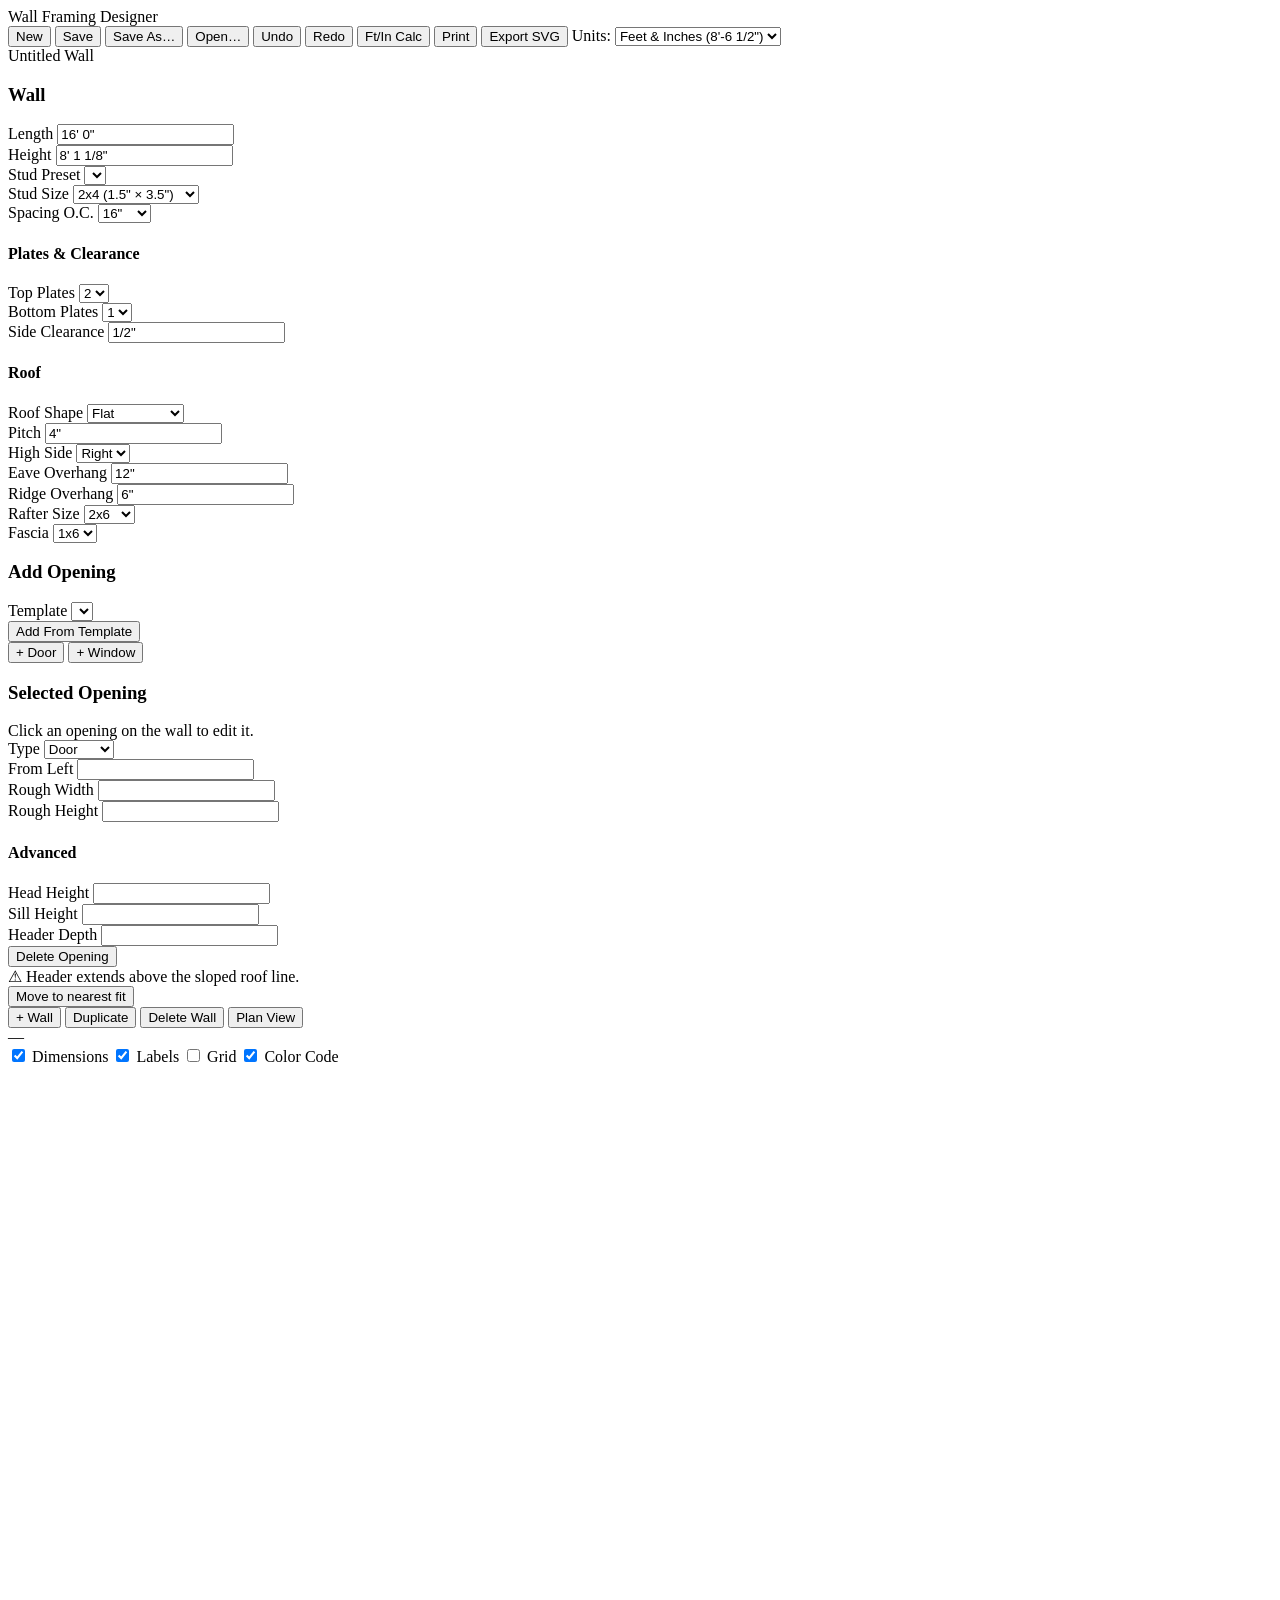
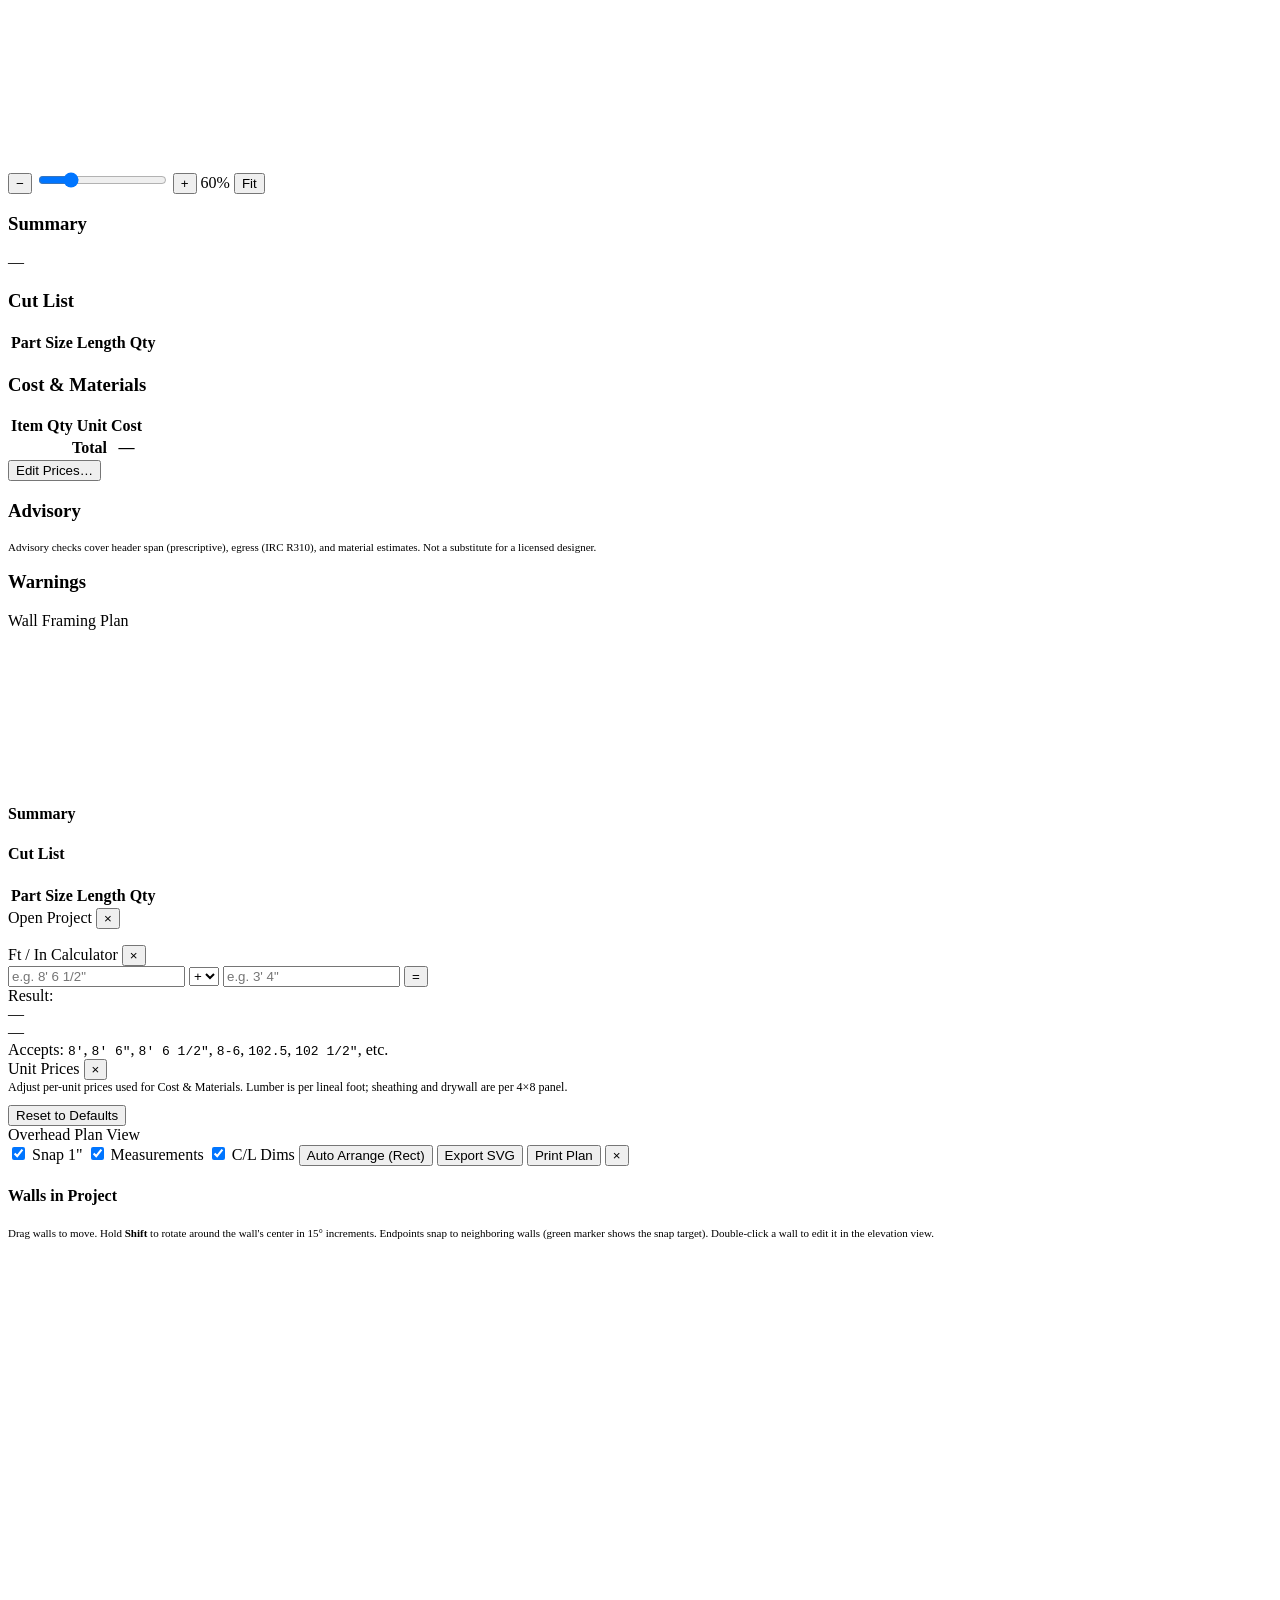
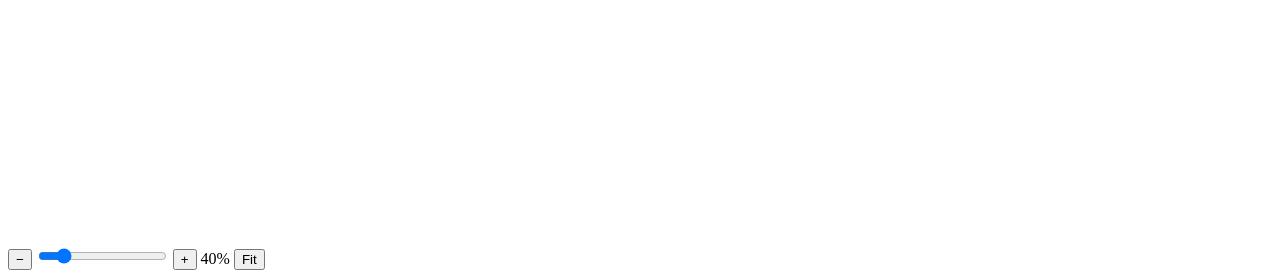
==== frontend/index.html @ 025daf5b "initial codebase Co-authored-by: Copilot <copilot@github.com>" ====
<!DOCTYPE html>
<html lang="en">
<head>
<meta charset="UTF-8">
<meta name="viewport" content="width=device-width, initial-scale=1">
<title>Wall Framing Designer</title>
<link rel="stylesheet" href="/static/css/styles.css">
</head>
<body>

<header class="topbar no-print">
  <div class="brand">Wall Framing Designer</div>

  <div class="toolbar">
    <button id="btnNew" class="btn" title="New project">New</button>
    <button id="btnSave" class="btn" title="Save to database">Save</button>
    <button id="btnSaveAs" class="btn" title="Save copy">Save As…</button>
    <button id="btnOpen" class="btn" title="Open a saved project">Open…</button>
    <span class="sep"></span>
    <button id="btnUndo" class="btn" title="Undo (Ctrl+Z)">Undo</button>
    <button id="btnRedo" class="btn" title="Redo (Ctrl+Y)">Redo</button>
    <span class="sep"></span>
    <button id="btnCalc" class="btn" title="Ft/In calculator">Ft/In Calc</button>
    <button id="btnPrint" class="btn" title="Print the drawing">Print</button>
    <button id="btnExportSvg" class="btn" title="Export this elevation as SVG">Export SVG</button>
    <span class="sep"></span>
    <label class="units-toggle">
      Units:
      <select id="selUnits">
        <option value="ftin">Feet &amp; Inches (8'-6 1/2&quot;)</option>
        <option value="inches">Decimal Inches (102.5&quot;)</option>
      </select>
    </label>
  </div>

  <div id="projectName" class="project-name" contenteditable="true" spellcheck="false">Untitled Wall</div>
</header>

<main class="layout no-print">
  <!-- LEFT: wall + opening properties -->
  <aside class="panel left">
    <section class="group">
      <h3 data-collapse="grpWall">Wall</h3>
      <div class="group-body" id="grpWall">
        <div class="row">
          <label>Length</label>
          <input id="wLength" class="measure" value="16' 0&quot;">
        </div>
        <div class="row">
          <label>Height</label>
          <input id="wHeight" class="measure" value="8' 1 1/8&quot;">
        </div>
        <div class="row">
          <label>Stud Preset</label>
          <select id="selFramingPreset"></select>
        </div>
        <div class="row">
          <label>Stud Size</label>
          <select id="selStud">
            <option value="2x4">2x4 (1.5&quot; × 3.5&quot;)</option>
            <option value="2x6">2x6 (1.5&quot; × 5.5&quot;)</option>
            <option value="2x8">2x8 (1.5&quot; × 7.25&quot;)</option>
          </select>
        </div>
        <div class="row">
          <label>Spacing O.C.</label>
          <select id="selSpacing">
            <option value="12">12&quot;</option>
            <option value="16" selected>16&quot;</option>
            <option value="19.2">19.2&quot;</option>
            <option value="24">24&quot;</option>
          </select>
        </div>

        <h4 class="subhead" data-collapse="grpPlates" data-default="collapsed">Plates &amp; Clearance</h4>
        <div class="group-body" id="grpPlates">
          <div class="row">
            <label>Top Plates</label>
            <select id="selTopPlates"><option>1</option><option selected>2</option></select>
          </div>
          <div class="row">
            <label>Bottom Plates</label>
            <select id="selBottomPlates"><option selected>1</option><option>2</option></select>
          </div>
          <div class="row">
            <label>Side Clearance</label>
            <input id="sideClearance" class="measure" value="1/2&quot;" title="Extra space added to each side of rough opening">
          </div>
        </div>

        <h4 class="subhead" data-collapse="grpRoof" data-auto-collapse="flat">Roof</h4>
        <div class="group-body" id="grpRoof">
          <div class="row">
            <label>Roof Shape</label>
            <select id="selRoofStyle">
              <option value="flat" selected>Flat</option>
              <option value="slope">Single Slope</option>
            </select>
          </div>
          <div class="row roof-row hidden" id="rowRoofPitch">
            <label>Pitch</label>
            <input id="roofPitch" class="measure" value="4&quot;" title="Rise per 12 inches of run">
          </div>
          <div class="row roof-row hidden" id="rowRoofHighSide">
            <label>High Side</label>
            <select id="selRoofHighSide">
              <option value="left">Left</option>
              <option value="right" selected>Right</option>
            </select>
          </div>
          <div class="row roof-row hidden" id="rowRoofOvLow">
            <label>Eave Overhang</label>
            <input id="roofOvLow" class="measure" value="12&quot;" title="Overhang at the low (eave) end">
          </div>
          <div class="row roof-row hidden" id="rowRoofOvHigh">
            <label>Ridge Overhang</label>
            <input id="roofOvHigh" class="measure" value="6&quot;" title="Overhang at the high (ridge) end">
          </div>
          <div class="row roof-row hidden" id="rowRoofRafter">
            <label>Rafter Size</label>
            <select id="selRoofRafter">
              <option value="2x6">2x6</option>
              <option value="2x8">2x8</option>
              <option value="2x10">2x10</option>
              <option value="2x12">2x12</option>
            </select>
          </div>
          <div class="row roof-row hidden" id="rowRoofFascia">
            <label>Fascia</label>
            <select id="selRoofFascia">
              <option value="1x6">1x6</option>
              <option value="1x8">1x8</option>
              <option value="2x6">2x6</option>
              <option value="2x8">2x8</option>
            </select>
          </div>
        </div>
      </div>
    </section>

    <section class="group">
      <h3 data-collapse="grpAddOpening">Add Opening</h3>
      <div class="group-body" id="grpAddOpening">
        <div class="row">
          <label>Template</label>
          <select id="selOpeningPreset"></select>
        </div>
        <div class="btn-row">
          <button id="btnAddFromPreset" class="btn primary">Add From Template</button>
        </div>
        <div class="btn-row">
          <button id="btnAddDoor" class="btn">+ Door</button>
          <button id="btnAddWindow" class="btn">+ Window</button>
        </div>
      </div>
    </section>

    <section class="group" id="selGroup">
      <h3 data-collapse="grpSelected">Selected Opening</h3>
      <div class="group-body" id="grpSelected">
        <div id="noSel" class="muted">Click an opening on the wall to edit it.</div>
        <div id="selEditor" class="hidden">
          <div class="row">
            <label>Type</label>
            <select id="selType"><option value="door">Door</option><option value="window">Window</option></select>
          </div>
          <div class="row">
            <label>From Left</label>
            <input id="selLeft" class="measure">
          </div>
          <div class="row">
            <label>Rough Width</label>
            <input id="selWidth" class="measure">
          </div>
          <div class="row">
            <label>Rough Height</label>
            <input id="selHeight" class="measure">
          </div>

          <h4 class="subhead" data-collapse="grpOpAdv" data-default="collapsed">Advanced</h4>
          <div class="group-body" id="grpOpAdv">
            <div class="row">
              <label>Head Height</label>
              <input id="selHead" class="measure" title="Top of rough opening AFO (above finished floor)">
            </div>
            <div class="row" id="rowSill">
              <label>Sill Height</label>
              <input id="selSill" class="measure" title="Bottom of rough opening AFO">
            </div>
            <div class="row">
              <label>Header Depth</label>
              <input id="selHeader" class="measure">
            </div>
          </div>

          <div class="btn-row">
            <button id="btnDelOpening" class="btn danger">Delete Opening</button>
          </div>
          <div id="rowFitRoof" class="fit-roof-banner hidden">
            <div class="fit-roof-msg">⚠ Header extends above the sloped roof line.</div>
            <button id="btnFitToRoof" class="btn primary">Move to nearest fit</button>
          </div>
        </div>
      </div>
    </section>
  </aside>

  <!-- CENTER: canvas -->
  <section class="canvas-wrap">
    <div class="wall-tabs-bar">
      <div id="wallTabs" class="wall-tabs"></div>
      <button id="btnAddWall" class="btn" title="Add a new wall to this project">+ Wall</button>
      <button id="btnDupWall" class="btn" title="Duplicate the active wall">Duplicate</button>
      <button id="btnDelWall" class="btn danger" title="Delete the active wall">Delete Wall</button>
      <span class="sep"></span>
      <button id="btnShowPlan" class="btn" title="Open overhead plan view">Plan View</button>
    </div>
    <div class="canvas-header">
      <div id="statusLine" class="status">—</div>
      <div class="view-controls">
        <label><input type="checkbox" id="cbShowDims" checked> Dimensions</label>
        <label><input type="checkbox" id="cbShowLabels" checked> Labels</label>
        <label><input type="checkbox" id="cbShowGrid"> Grid</label>
        <label><input type="checkbox" id="cbColorCode" checked> Color Code</label>
      </div>
    </div>
    <div id="canvasScroll" class="canvas-scroll">
      <canvas id="wallCanvas" width="1400" height="700"></canvas>
    </div>
    <div class="zoom-bar">
      <button class="btn" id="btnZoomOut">−</button>
      <input id="rngZoom" type="range" min="20" max="200" value="60">
      <button class="btn" id="btnZoomIn">+</button>
      <span id="zoomLabel">60%</span>
      <span class="sep"></span>
      <button class="btn" id="btnFit">Fit</button>
    </div>
  </section>

  <!-- RIGHT: schedule/summary -->
  <aside class="panel right">
    <section class="group">
      <h3 data-collapse="grpSummary">Summary</h3>
      <div class="group-body" id="grpSummary">
        <div id="summary" class="summary">—</div>
      </div>
    </section>
    <section class="group">
      <h3 data-collapse="grpCutList">Cut List</h3>
      <div class="group-body" id="grpCutList">
        <table id="cutList" class="cutlist"><thead>
          <tr><th>Part</th><th>Size</th><th>Length</th><th>Qty</th></tr>
        </thead><tbody></tbody></table>
      </div>
    </section>
    <section class="group">
      <h3 data-collapse="grpCost" data-default="collapsed">Cost &amp; Materials</h3>
      <div class="group-body" id="grpCost">
        <table id="costTable" class="cutlist">
          <thead><tr><th>Item</th><th>Qty</th><th>Unit</th><th>Cost</th></tr></thead>
          <tbody></tbody>
          <tfoot><tr><th colspan="3" style="text-align:right">Total</th><th id="costTotal">—</th></tr></tfoot>
        </table>
        <div class="btn-row">
          <button id="btnEditPrices" class="btn" type="button">Edit Prices…</button>
        </div>
      </div>
    </section>
    <section class="group">
      <h3 data-collapse="grpAdvisory">Advisory</h3>
      <div class="group-body" id="grpAdvisory">
        <ul id="advisoryList" class="warnings"></ul>
        <div class="muted" style="font-size:11px;">
          Advisory checks cover header span (prescriptive), egress (IRC R310),
          and material estimates. Not a substitute for a licensed designer.
        </div>
      </div>
    </section>
    <section class="group">
      <h3 data-collapse="grpWarnings">Warnings</h3>
      <div class="group-body" id="grpWarnings">
        <ul id="warnList" class="warnings"></ul>
      </div>
    </section>
  </aside>
</main>

<!-- PRINT VIEW (populated when printing) -->
<section id="printSheet" class="print-only">
  <header class="print-header">
    <div class="print-title" id="printTitle">Wall Framing Plan</div>
    <div class="print-meta" id="printMeta"></div>
  </header>
  <div class="print-canvas-wrap">
    <canvas id="printCanvas"></canvas>
  </div>
  <section class="print-tables">
    <div>
      <h4>Summary</h4>
      <div id="printSummary"></div>
    </div>
    <div>
      <h4>Cut List</h4>
      <table id="printCutList"><thead>
        <tr><th>Part</th><th>Size</th><th>Length</th><th>Qty</th></tr>
      </thead><tbody></tbody></table>
    </div>
  </section>
</section>

<!-- MODALS -->
<div id="modalOpen" class="modal hidden no-print">
  <div class="modal-card">
    <div class="modal-head">Open Project <button class="x" data-close>×</button></div>
    <div class="modal-body"><ul id="projectList" class="proj-list"></ul></div>
  </div>
</div>

<div id="modalCalc" class="modal hidden no-print">
  <div class="modal-card calc-card">
    <div class="modal-head">Ft / In Calculator <button class="x" data-close>×</button></div>
    <div class="modal-body">
      <div class="calc-display">
        <input id="calcA" class="measure" placeholder="e.g. 8' 6 1/2&quot;">
        <select id="calcOp">
          <option value="+">+</option>
          <option value="-">−</option>
          <option value="*">×</option>
          <option value="/">÷</option>
        </select>
        <input id="calcB" class="measure" placeholder="e.g. 3' 4&quot;">
        <button id="calcEq" class="btn primary">=</button>
      </div>
      <div class="calc-result">
        <div>Result:</div>
        <div id="calcResultFtIn" class="big">—</div>
        <div id="calcResultIn" class="muted">—</div>
      </div>
      <div class="calc-help muted">
        Accepts: <code>8'</code>, <code>8' 6&quot;</code>, <code>8' 6 1/2&quot;</code>,
        <code>8-6</code>, <code>102.5</code>, <code>102 1/2&quot;</code>, etc.
      </div>
    </div>
  </div>
</div>

<div id="modalPrices" class="modal hidden no-print">
  <div class="modal-card">
    <div class="modal-head">Unit Prices <button class="x" data-close>×</button></div>
    <div class="modal-body">
      <div class="muted" style="font-size:12px;margin-bottom:6px">
        Adjust per-unit prices used for Cost &amp; Materials. Lumber is per
        lineal foot; sheathing and drywall are per 4×8 panel.
      </div>
      <div id="pricesGrid" class="prices-grid"></div>
      <div class="btn-row" style="margin-top:10px">
        <button id="btnResetPrices" class="btn">Reset to Defaults</button>
      </div>
    </div>
  </div>
</div>

<div id="modalPlan" class="modal modal-wide hidden no-print">
  <div class="modal-card plan-card">
    <div class="modal-head">
      Overhead Plan View
      <div class="plan-toolbar">
        <label><input type="checkbox" id="cbPlanSnap" checked> Snap 1"</label>
        <label><input type="checkbox" id="cbPlanDims" checked> Measurements</label>
        <label><input type="checkbox" id="cbPlanCL" checked> C/L Dims</label>
        <button id="btnPlanAutoArrange" class="btn">Auto Arrange (Rect)</button>
        <button id="btnPlanExportSvg" class="btn">Export SVG</button>
        <button id="btnPlanPrint" class="btn">Print Plan</button>
        <button class="x" data-close>×</button>
      </div>
    </div>
    <div class="modal-body plan-body">
      <div class="plan-side">
        <h4>Walls in Project</h4>
        <ul id="planWallList" class="plan-wall-list"></ul>
        <div class="muted" style="font-size:11px;line-height:1.4;">
          Drag walls to move.  Hold <b>Shift</b> to rotate around the wall's
          center in 15° increments.  Endpoints snap to neighboring walls
          (green marker shows the snap target).  Double-click a wall to
          edit it in the elevation view.
        </div>
      </div>
      <div class="plan-canvas-wrap">
        <canvas id="planCanvas" width="900" height="600"></canvas>
        <div class="plan-zoom-bar">
          <button class="btn" id="btnPlanZoomOut">−</button>
          <input id="rngPlanZoom" type="range" min="10" max="200" value="40">
          <button class="btn" id="btnPlanZoomIn">+</button>
          <span id="planZoomLabel">40%</span>
          <button class="btn" id="btnPlanFit">Fit</button>
          <span class="sep"></span>
          <span id="planStatus" class="muted"></span>
        </div>
      </div>
    </div>
  </div>
</div>

<!-- Scripts (load order matters) -->
<script src="/static/js/units.js"></script>
<script src="/static/js/calculator.js"></script>
<script src="/static/js/framing.js"></script>
<script src="/static/js/dimensions.js"></script>
<script src="/static/js/canvas.js"></script>
<script src="/static/js/corners.js"></script>
<script src="/static/js/plan.js"></script>
<script src="/static/js/svg_export.js"></script>
<script src="/static/js/api.js"></script>
<script src="/static/js/state.js"></script>
<script src="/static/js/advisor.js"></script>
<script src="/static/js/app.js"></script>
</body>
</html>
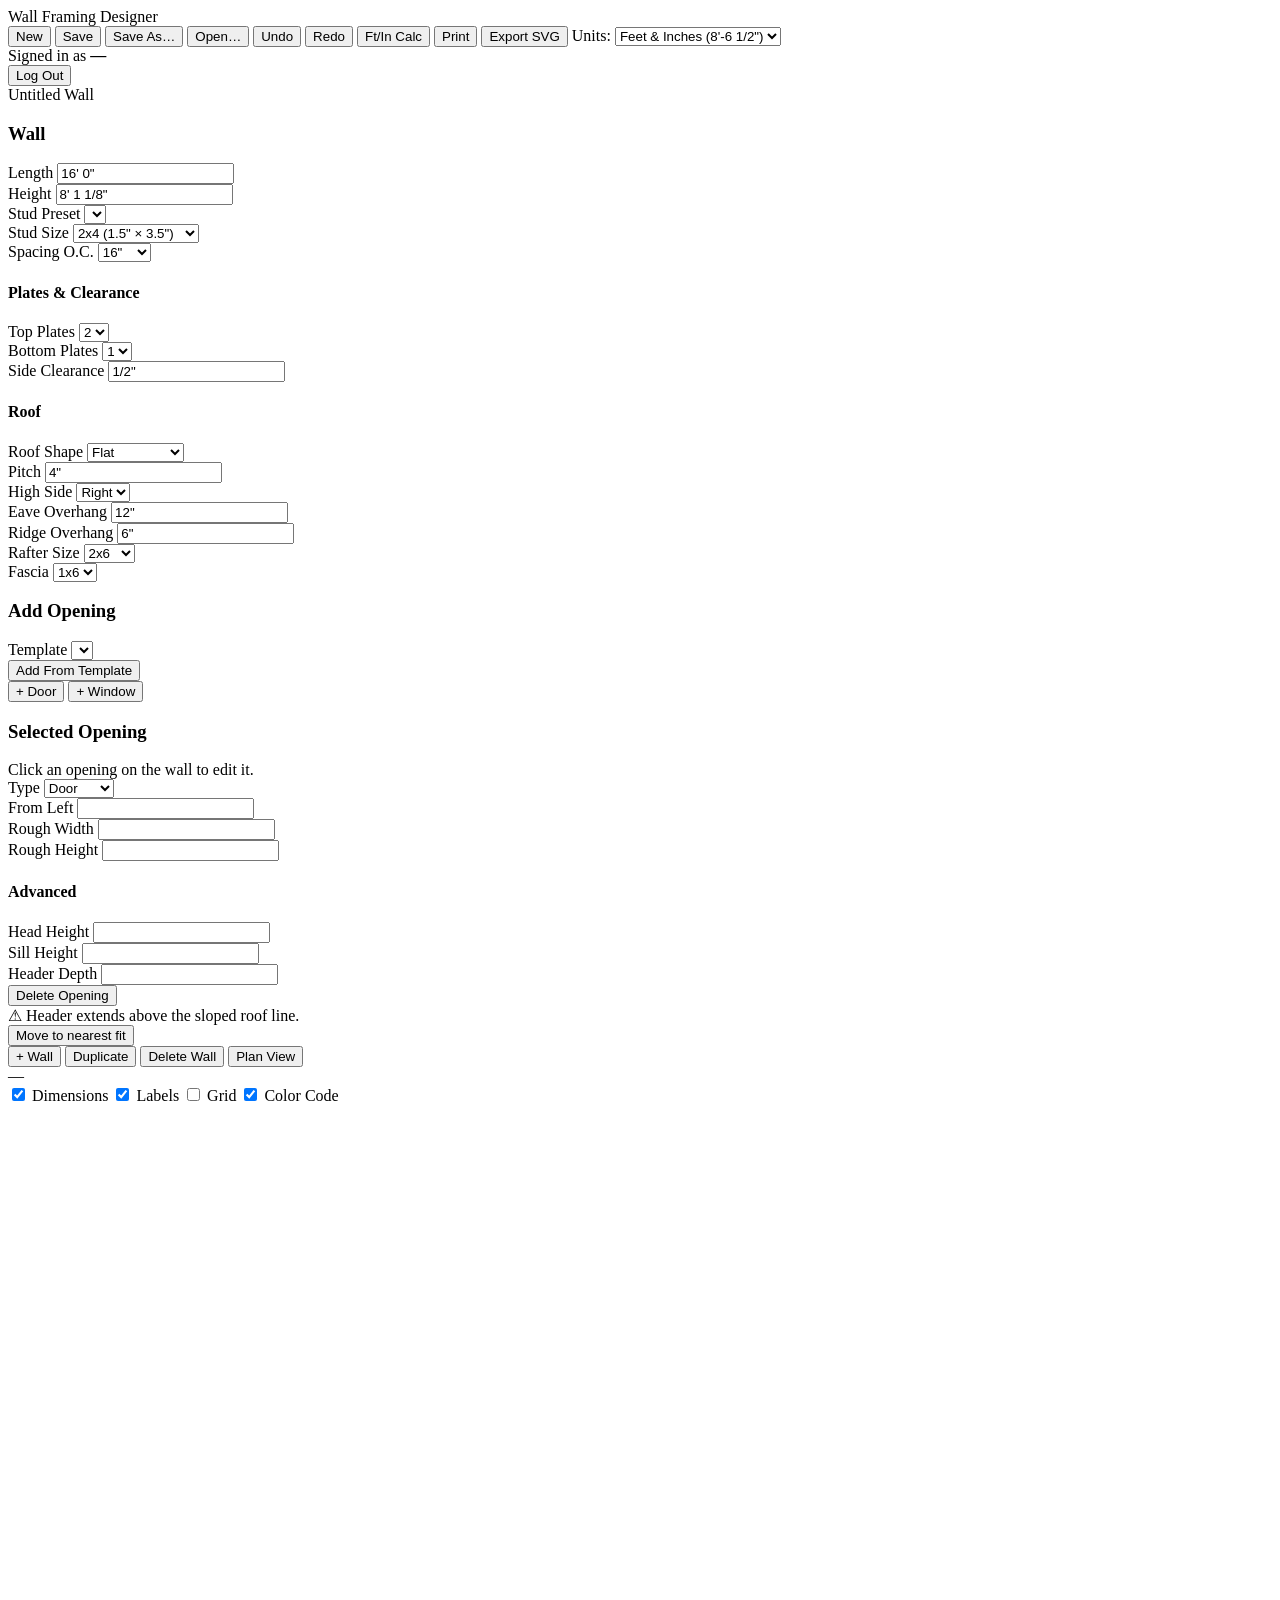
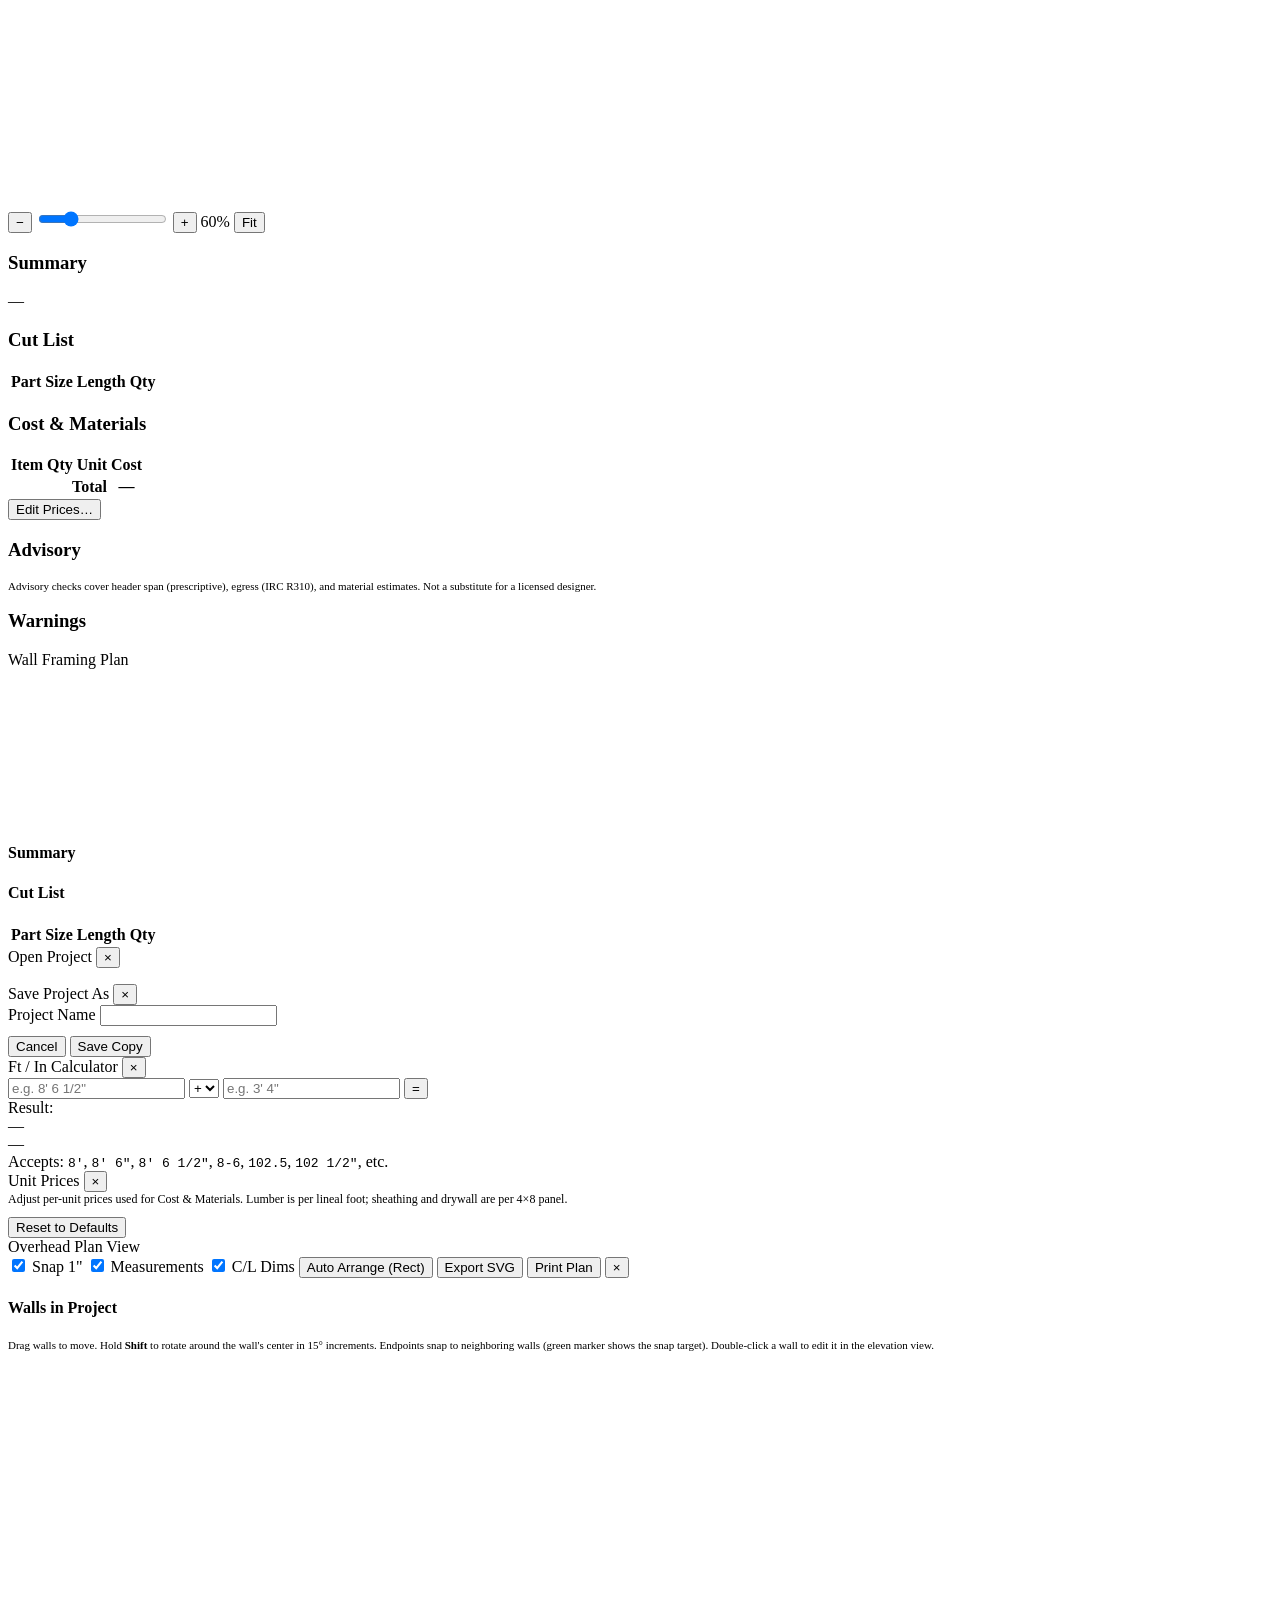
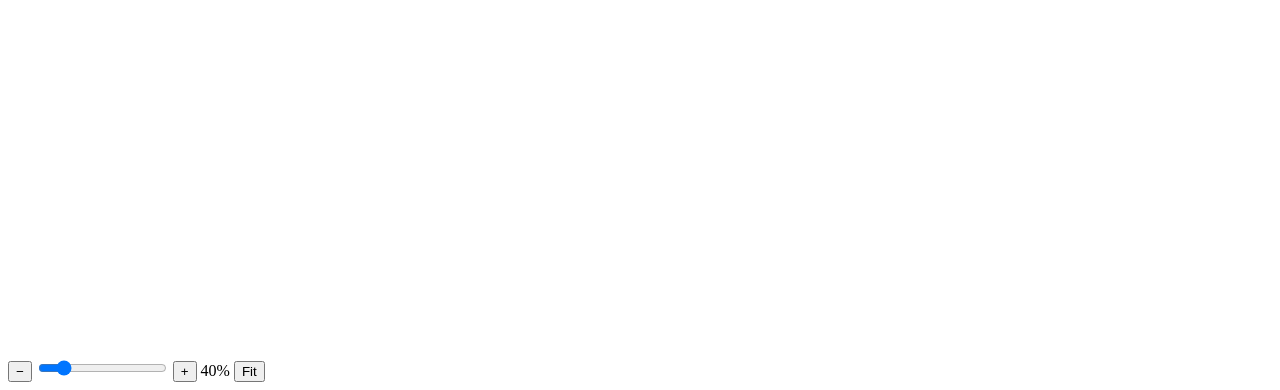
==== commit 49954b7b: "Add email auth and Save As modal" ====
--- a/frontend/index.html
+++ b/frontend/index.html
@@ -33,6 +33,11 @@
     </label>
   </div>
 
+  <div class="auth-actions">
+    <div class="auth-user">Signed in as <strong id="sessionEmail">—</strong></div>
+    <button id="btnLogout" class="btn" title="Sign out">Log Out</button>
+  </div>
+
   <div id="projectName" class="project-name" contenteditable="true" spellcheck="false">Untitled Wall</div>
 </header>
 
@@ -313,6 +318,22 @@
   <div class="modal-card">
     <div class="modal-head">Open Project <button class="x" data-close>×</button></div>
     <div class="modal-body"><ul id="projectList" class="proj-list"></ul></div>
+  </div>
+</div>
+
+<div id="modalSaveAs" class="modal hidden no-print">
+  <div class="modal-card">
+    <div class="modal-head">Save Project As <button class="x" data-close>×</button></div>
+    <div class="modal-body">
+      <div class="row" style="grid-template-columns: 1fr; gap: 8px; margin-bottom: 10px;">
+        <label for="saveAsName">Project Name</label>
+        <input id="saveAsName" type="text" maxlength="120">
+      </div>
+      <div class="btn-row" style="justify-content: flex-end;">
+        <button id="btnSaveAsCancel" class="btn" type="button" data-close>Cancel</button>
+        <button id="btnSaveAsConfirm" class="btn primary" type="button">Save Copy</button>
+      </div>
+    </div>
   </div>
 </div>
 
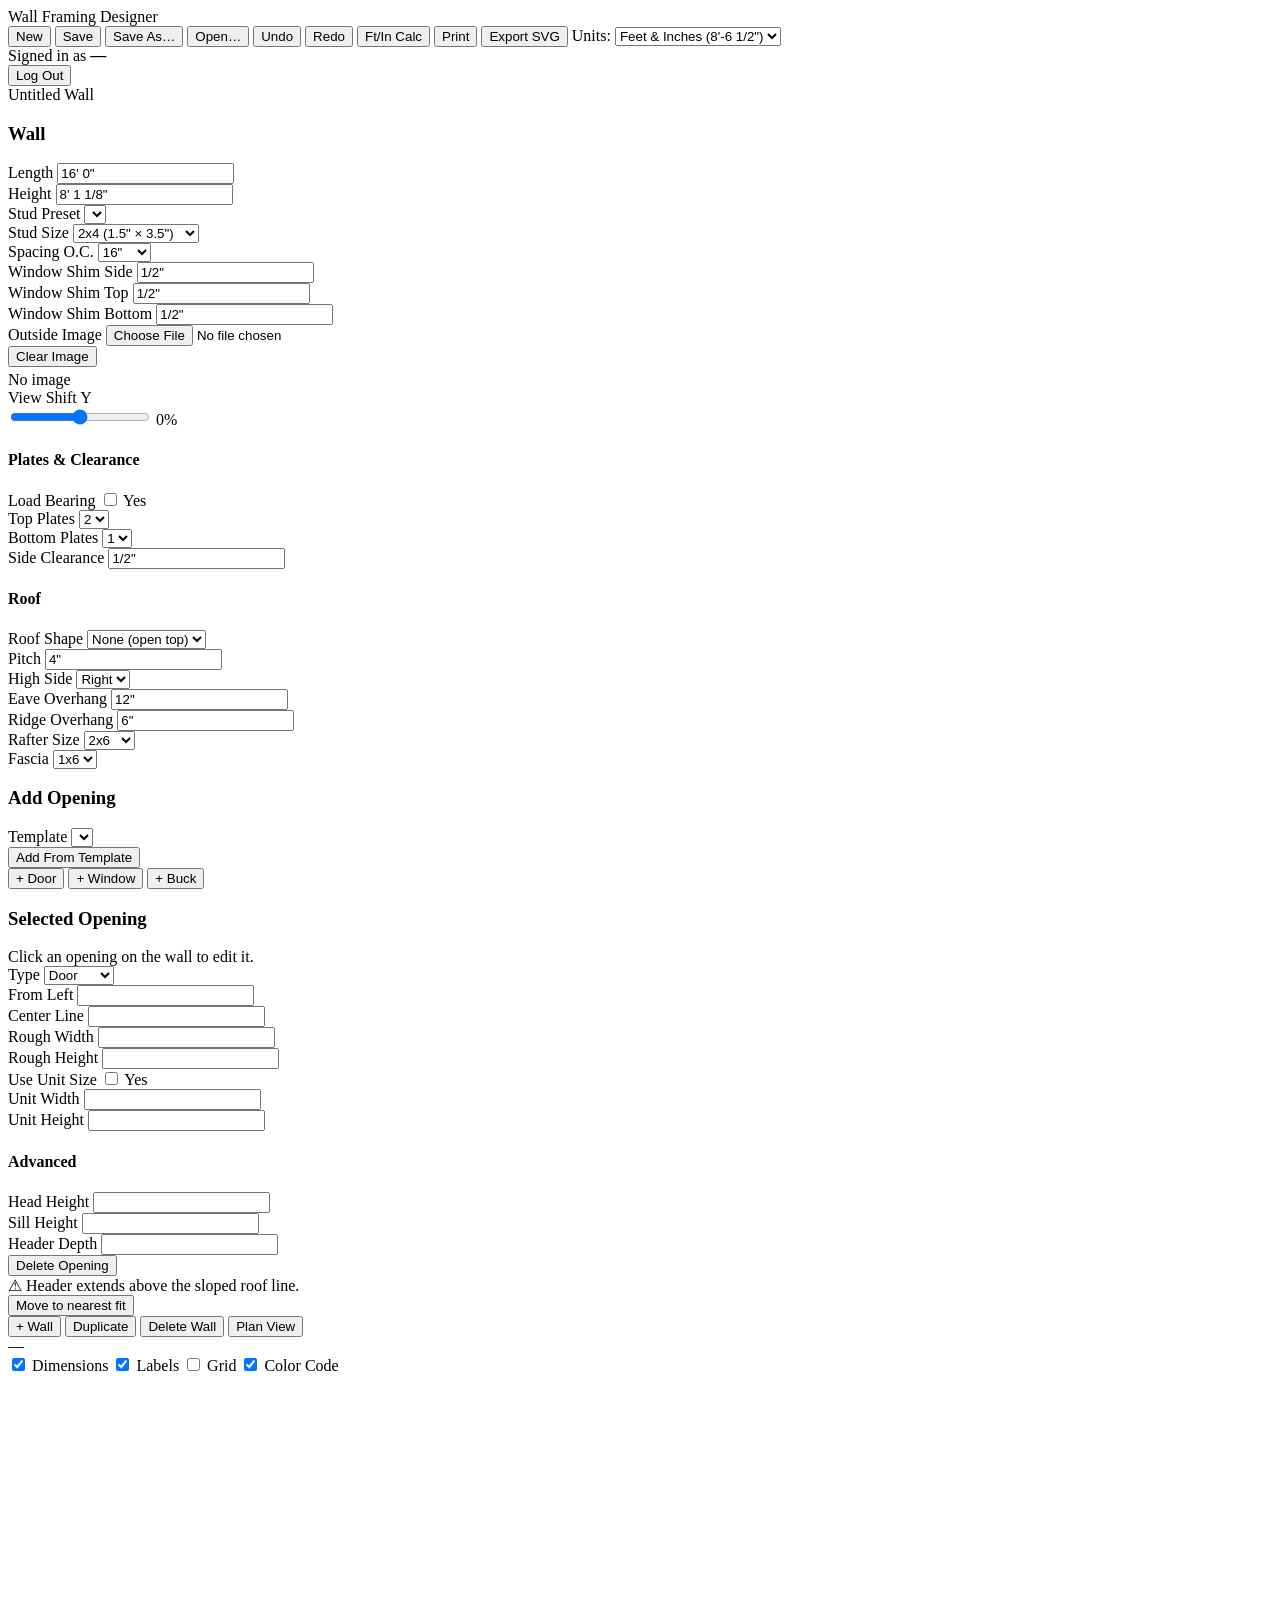
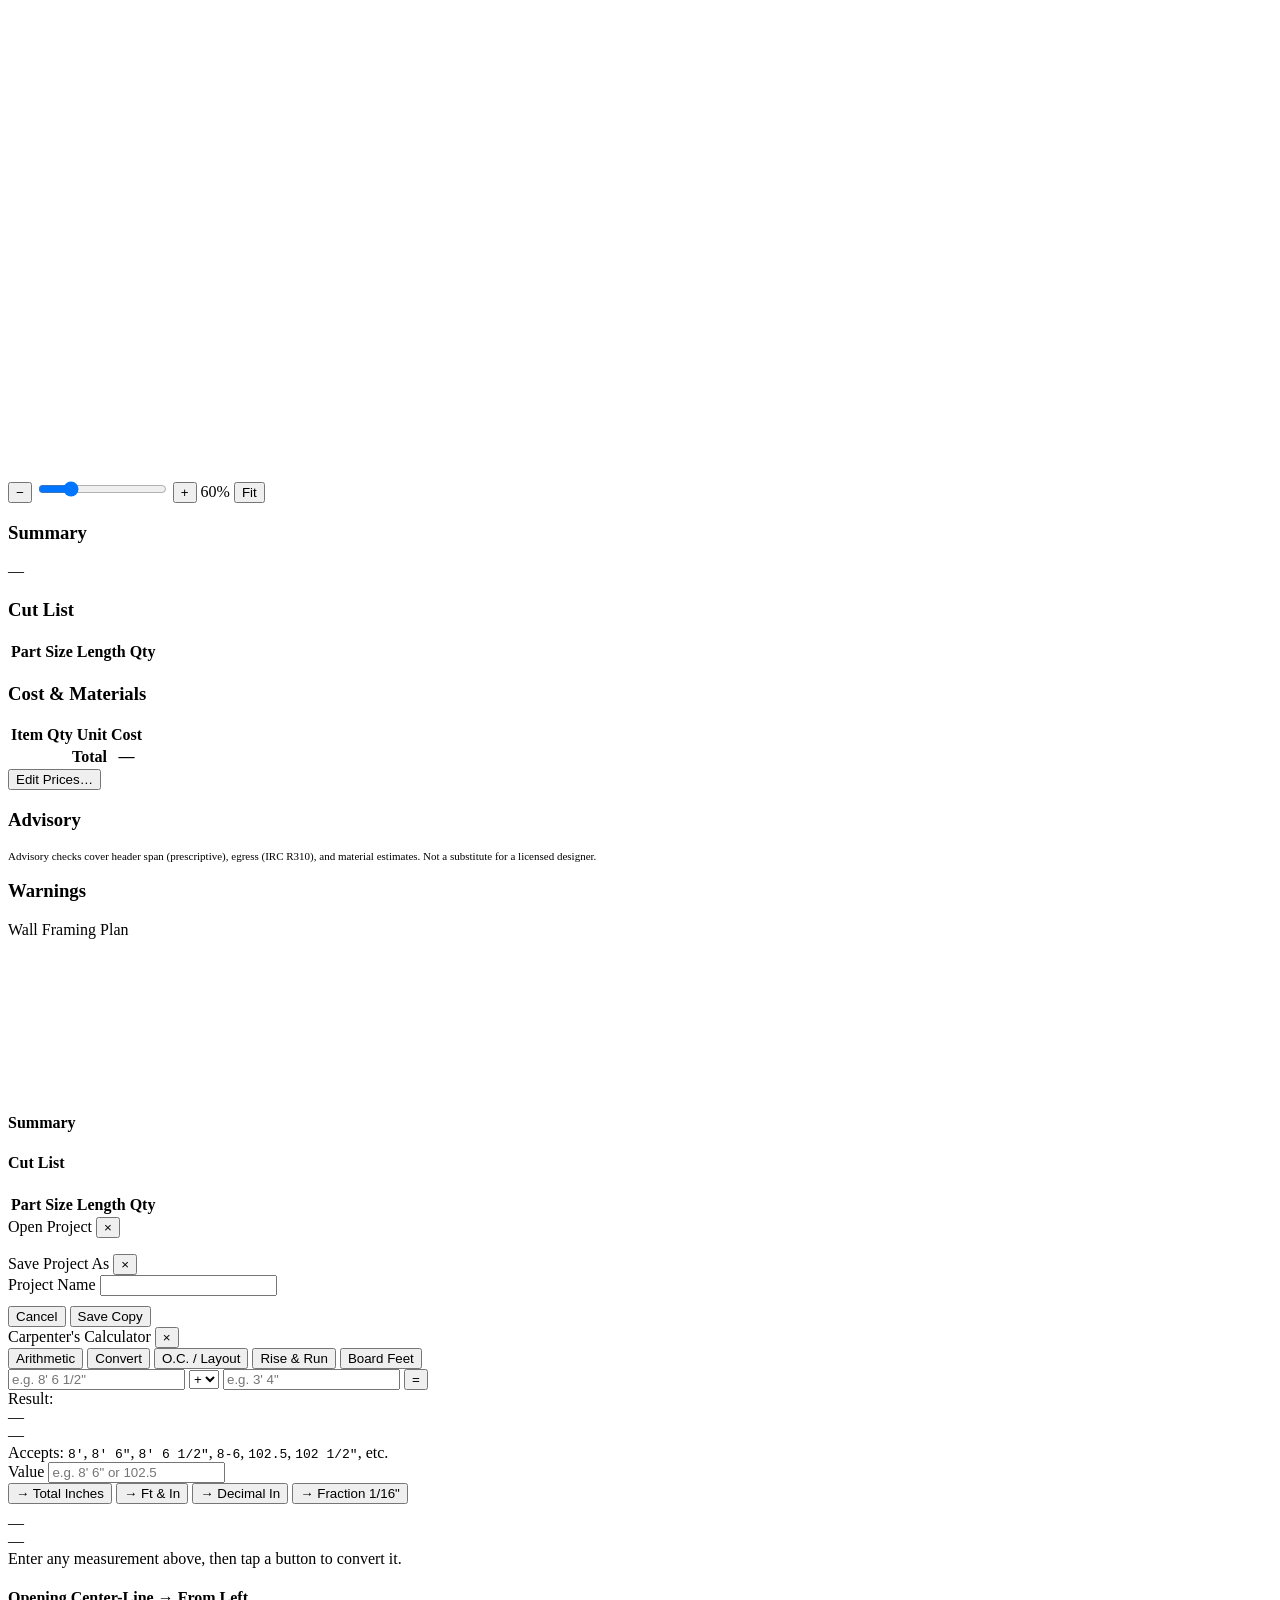
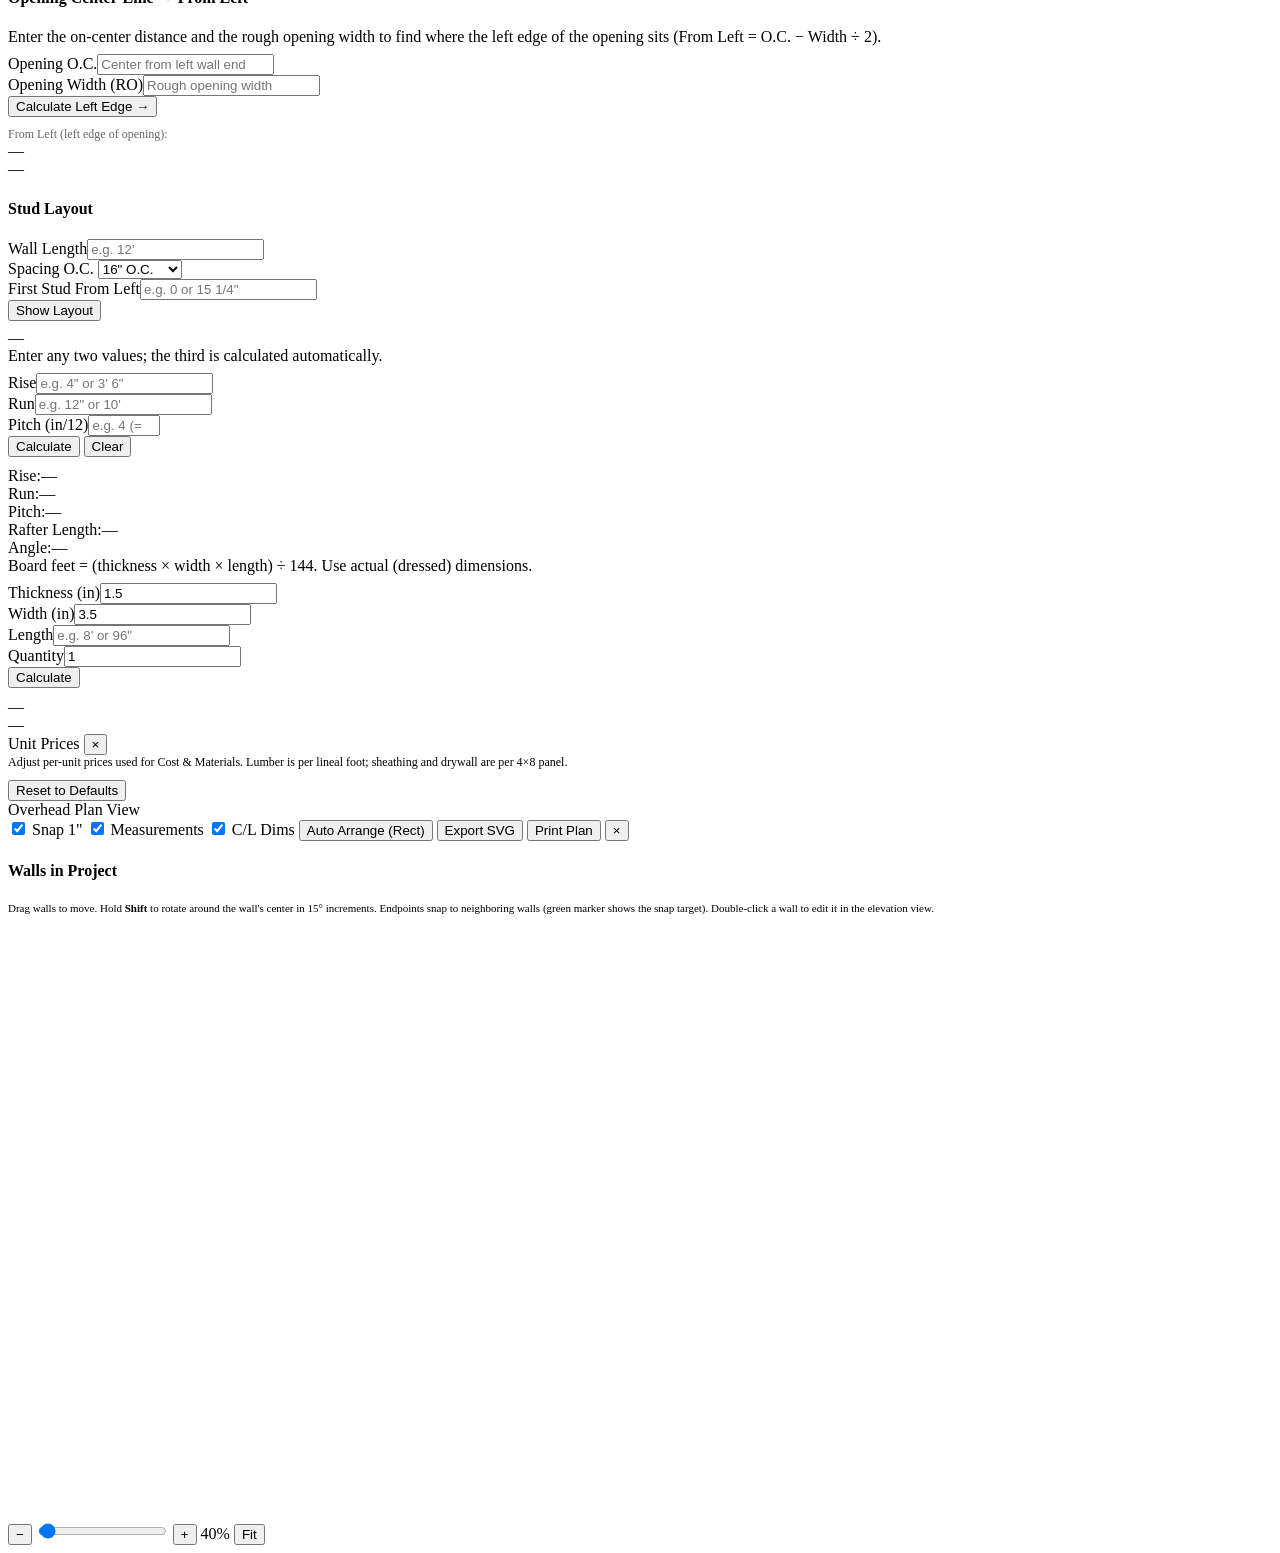
==== commit 01b7ae81: "Wall framing: unified corner/T snap logic, simplified intersection rendering" ====
--- a/frontend/index.html
+++ b/frontend/index.html
@@ -76,10 +76,44 @@
             <option value="24">24&quot;</option>
           </select>
         </div>
+        <div class="row">
+          <label>Window Shim Side</label>
+          <input id="windowShimSide" class="measure" value="1/2&quot;" title="Per-side shim/install allowance used to compute RO from unit width">
+        </div>
+        <div class="row">
+          <label>Window Shim Top</label>
+          <input id="windowShimTop" class="measure" value="1/2&quot;" title="Top shim/install allowance used to compute RO from unit height">
+        </div>
+        <div class="row">
+          <label>Window Shim Bottom</label>
+          <input id="windowShimBottom" class="measure" value="1/2&quot;" title="Bottom shim/install allowance used to compute RO from unit height">
+        </div>
+        <div class="row">
+          <label>Outside Image</label>
+          <input id="inpWallImage" type="file" accept="image/jpeg,image/jpg,image/png,image/webp">
+        </div>
+        <div class="row">
+          <label></label>
+          <div>
+            <button id="btnClearWallImage" class="btn">Clear Image</button>
+            <div id="wallImageMeta" class="muted" style="margin-top:4px;">No image</div>
+          </div>
+        </div>
+        <div class="row">
+          <label>View Shift Y</label>
+          <div>
+            <input id="rngWallImageOffsetY" type="range" min="-100" max="100" value="0" step="1" style="width:140px;">
+            <span id="lblWallImageOffsetY" class="muted">0%</span>
+          </div>
+        </div>
 
         <h4 class="subhead" data-collapse="grpPlates" data-default="collapsed">Plates &amp; Clearance</h4>
         <div class="group-body" id="grpPlates">
           <div class="row">
+            <label>Load Bearing</label>
+            <label class="cb-label" title="Wall carries load from above (roof, floor, or ceiling). Requires larger headers."><input type="checkbox" id="cbLoadBearing"> Yes</label>
+          </div>
+          <div class="row">
             <label>Top Plates</label>
             <select id="selTopPlates"><option>1</option><option selected>2</option></select>
           </div>
@@ -98,7 +132,8 @@
           <div class="row">
             <label>Roof Shape</label>
             <select id="selRoofStyle">
-              <option value="flat" selected>Flat</option>
+              <option value="none" selected>None (open top)</option>
+              <option value="flat">Flat</option>
               <option value="slope">Single Slope</option>
             </select>
           </div>
@@ -156,6 +191,7 @@
         <div class="btn-row">
           <button id="btnAddDoor" class="btn">+ Door</button>
           <button id="btnAddWindow" class="btn">+ Window</button>
+          <button id="btnAddBuck" class="btn">+ Buck</button>
         </div>
       </div>
     </section>
@@ -167,19 +203,35 @@
         <div id="selEditor" class="hidden">
           <div class="row">
             <label>Type</label>
-            <select id="selType"><option value="door">Door</option><option value="window">Window</option></select>
+            <select id="selType"><option value="door">Door</option><option value="window">Window</option><option value="buck">Buck</option></select>
           </div>
           <div class="row">
             <label>From Left</label>
             <input id="selLeft" class="measure">
           </div>
           <div class="row">
+            <label>Center Line</label>
+            <input id="selCenter" class="measure" title="On-center position from left end of wall (From Left + Width ÷ 2). Enter O.C. distance to auto-update From Left.">
+          </div>
+          <div class="row">
             <label>Rough Width</label>
             <input id="selWidth" class="measure">
           </div>
           <div class="row">
             <label>Rough Height</label>
             <input id="selHeight" class="measure">
+          </div>
+          <div class="row" id="rowUseUnitSizing">
+            <label>Use Unit Size</label>
+            <label class="cb-label" title="Auto-calculate rough opening from window unit size plus wall shim allowances."><input type="checkbox" id="selUseUnitSizing"> Yes</label>
+          </div>
+          <div class="row" id="rowUnitWidth">
+            <label>Unit Width</label>
+            <input id="selUnitWidth" class="measure">
+          </div>
+          <div class="row" id="rowUnitHeight">
+            <label>Unit Height</label>
+            <input id="selUnitHeight" class="measure">
           </div>
 
           <h4 class="subhead" data-collapse="grpOpAdv" data-default="collapsed">Advanced</h4>
@@ -221,7 +273,10 @@
       <button id="btnShowPlan" class="btn" title="Open overhead plan view">Plan View</button>
     </div>
     <div class="canvas-header">
-      <div id="statusLine" class="status">—</div>
+      <div class="status-wrap">
+        <div id="statusLine" class="status">—</div>
+        <div id="autosaveIndicator" class="autosave-indicator" aria-live="polite"></div>
+      </div>
       <div class="view-controls">
         <label><input type="checkbox" id="cbShowDims" checked> Dimensions</label>
         <label><input type="checkbox" id="cbShowLabels" checked> Labels</label>
@@ -339,27 +394,132 @@
 
 <div id="modalCalc" class="modal hidden no-print">
   <div class="modal-card calc-card">
-    <div class="modal-head">Ft / In Calculator <button class="x" data-close>×</button></div>
+    <div class="modal-head">Carpenter's Calculator <button class="x" data-close>×</button></div>
     <div class="modal-body">
-      <div class="calc-display">
-        <input id="calcA" class="measure" placeholder="e.g. 8' 6 1/2&quot;">
-        <select id="calcOp">
-          <option value="+">+</option>
-          <option value="-">−</option>
-          <option value="*">×</option>
-          <option value="/">÷</option>
-        </select>
-        <input id="calcB" class="measure" placeholder="e.g. 3' 4&quot;">
-        <button id="calcEq" class="btn primary">=</button>
-      </div>
-      <div class="calc-result">
-        <div>Result:</div>
-        <div id="calcResultFtIn" class="big">—</div>
-        <div id="calcResultIn" class="muted">—</div>
-      </div>
-      <div class="calc-help muted">
-        Accepts: <code>8'</code>, <code>8' 6&quot;</code>, <code>8' 6 1/2&quot;</code>,
-        <code>8-6</code>, <code>102.5</code>, <code>102 1/2&quot;</code>, etc.
+      <!-- Tabs -->
+      <div class="calc-tabs">
+        <button class="calc-tab active" data-tab="arithmetic">Arithmetic</button>
+        <button class="calc-tab" data-tab="convert">Convert</button>
+        <button class="calc-tab" data-tab="oc">O.C. / Layout</button>
+        <button class="calc-tab" data-tab="rise">Rise &amp; Run</button>
+        <button class="calc-tab" data-tab="board">Board Feet</button>
+      </div>
+
+      <!-- Arithmetic -->
+      <div class="calc-pane" id="calcPane-arithmetic">
+        <div class="calc-display">
+          <input id="calcA" class="measure" placeholder="e.g. 8' 6 1/2&quot;">
+          <select id="calcOp">
+            <option value="+">+</option>
+            <option value="-">−</option>
+            <option value="*">×</option>
+            <option value="/">÷</option>
+          </select>
+          <input id="calcB" class="measure" placeholder="e.g. 3' 4&quot;">
+          <button id="calcEq" class="btn primary">=</button>
+        </div>
+        <div class="calc-result">
+          <div>Result:</div>
+          <div id="calcResultFtIn" class="big">—</div>
+          <div id="calcResultIn" class="muted">—</div>
+        </div>
+        <div class="calc-help muted">
+          Accepts: <code>8'</code>, <code>8' 6&quot;</code>, <code>8' 6 1/2&quot;</code>,
+          <code>8-6</code>, <code>102.5</code>, <code>102 1/2&quot;</code>, etc.
+        </div>
+      </div>
+
+      <!-- Convert -->
+      <div class="calc-pane hidden" id="calcPane-convert">
+        <div class="row">
+          <label>Value</label>
+          <input id="cvInput" class="measure" placeholder="e.g. 8' 6&quot; or 102.5">
+        </div>
+        <div class="btn-row" style="flex-wrap:wrap; margin-bottom:10px;">
+          <button id="cvFtToIn" class="btn" title="Express feet+inches value as total inches">→ Total Inches</button>
+          <button id="cvInToFt" class="btn" title="Express decimal inches as feet and inches">→ Ft &amp; In</button>
+          <button id="cvToDecIn" class="btn" title="Show exact decimal inch value">→ Decimal In</button>
+          <button id="cvToFrac" class="btn" title="Show nearest 1/16-inch fraction">→ Fraction 1/16"</button>
+        </div>
+        <div class="calc-result">
+          <div id="cvResult" class="big">—</div>
+          <div id="cvResult2" class="muted">—</div>
+        </div>
+        <div class="calc-help muted">
+          Enter any measurement above, then tap a button to convert it.
+        </div>
+      </div>
+
+      <!-- O.C. / Layout -->
+      <div class="calc-pane hidden" id="calcPane-oc">
+        <h4 class="calc-section-head">Opening Center-Line → From Left</h4>
+        <div class="calc-help muted" style="margin-bottom:8px;">
+          Enter the on-center distance and the rough opening width to find where the
+          left edge of the opening sits (From Left = O.C. − Width ÷ 2).
+        </div>
+        <div class="row"><label>Opening O.C.</label><input id="ocCenter" class="measure" placeholder="Center from left wall end"></div>
+        <div class="row"><label>Opening Width (RO)</label><input id="ocWidth" class="measure" placeholder="Rough opening width"></div>
+        <div class="btn-row" style="margin-bottom:10px;">
+          <button id="ocCalc" class="btn primary">Calculate Left Edge →</button>
+        </div>
+        <div class="calc-result">
+          <div style="font-size:12px;color:#666;">From Left (left edge of opening):</div>
+          <div id="ocResult" class="big">—</div>
+          <div id="ocResult2" class="muted">—</div>
+        </div>
+
+        <h4 class="calc-section-head">Stud Layout</h4>
+        <div class="row"><label>Wall Length</label><input id="layoutLen" class="measure" placeholder="e.g. 12'"></div>
+        <div class="row"><label>Spacing O.C.</label>
+          <select id="layoutSpacing">
+            <option value="12">12&quot; O.C.</option>
+            <option value="16" selected>16&quot; O.C.</option>
+            <option value="19.2">19.2&quot; O.C.</option>
+            <option value="24">24&quot; O.C.</option>
+          </select>
+        </div>
+        <div class="row"><label>First Stud From Left</label><input id="layoutFirst" class="measure" placeholder="e.g. 0 or 15 1/4&quot;"></div>
+        <div class="btn-row" style="margin-bottom:8px;">
+          <button id="layoutCalc" class="btn primary">Show Layout</button>
+        </div>
+        <div id="layoutResult" class="calc-layout-result">—</div>
+      </div>
+
+      <!-- Rise & Run -->
+      <div class="calc-pane hidden" id="calcPane-rise">
+        <div class="calc-help muted" style="margin-bottom:8px;">Enter any two values; the third is calculated automatically.</div>
+        <div class="row"><label>Rise</label><input id="rrRise" class="measure" placeholder="e.g. 4&quot; or 3' 6&quot;"></div>
+        <div class="row"><label>Run</label><input id="rrRun" class="measure" placeholder="e.g. 12&quot; or 10'"></div>
+        <div class="row"><label>Pitch (in/12)</label><input id="rrPitch" type="number" min="0" max="24" step="0.25" placeholder="e.g. 4 (= 4:12)"></div>
+        <div class="btn-row" style="margin-bottom:10px;">
+          <button id="rrCalc" class="btn primary">Calculate</button>
+          <button id="rrClear" class="btn">Clear</button>
+        </div>
+        <div class="calc-result">
+          <div class="row"><label>Rise:</label><span id="rrOutRise">—</span></div>
+          <div class="row"><label>Run:</label><span id="rrOutRun">—</span></div>
+          <div class="row"><label>Pitch:</label><span id="rrOutPitch">—</span></div>
+          <div class="row"><label>Rafter Length:</label><span id="rrOutRafter">—</span></div>
+          <div class="row"><label>Angle:</label><span id="rrOutAngle">—</span></div>
+        </div>
+      </div>
+
+      <!-- Board Feet -->
+      <div class="calc-pane hidden" id="calcPane-board">
+        <div class="calc-help muted" style="margin-bottom:8px;">
+          Board feet = (thickness &times; width &times; length) &divide; 144. Use actual (dressed) dimensions.
+        </div>
+        <div class="row"><label>Thickness (in)</label><input id="bfThick" type="number" min="0.25" step="0.25" value="1.5" placeholder="e.g. 1.5"></div>
+        <div class="row"><label>Width (in)</label><input id="bfWidth" type="number" min="1" step="0.25" value="3.5" placeholder="e.g. 3.5"></div>
+        <div class="row"><label>Length</label><input id="bfLen" class="measure" placeholder="e.g. 8' or 96&quot;"></div>
+        <div class="row"><label>Quantity</label><input id="bfQty" type="number" min="1" step="1" value="1"></div>
+        <div class="btn-row" style="margin-bottom:10px;">
+          <button id="bfCalc" class="btn primary">Calculate</button>
+        </div>
+        <div class="calc-result">
+          <div id="bfResult" class="big">—</div>
+          <div id="bfResult2" class="muted">—</div>
+        </div>
       </div>
     </div>
   </div>
@@ -410,7 +570,7 @@
         <canvas id="planCanvas" width="900" height="600"></canvas>
         <div class="plan-zoom-bar">
           <button class="btn" id="btnPlanZoomOut">−</button>
-          <input id="rngPlanZoom" type="range" min="10" max="200" value="40">
+          <input id="rngPlanZoom" type="range" min="5" max="2000" value="40">
           <button class="btn" id="btnPlanZoomIn">+</button>
           <span id="planZoomLabel">40%</span>
           <button class="btn" id="btnPlanFit">Fit</button>
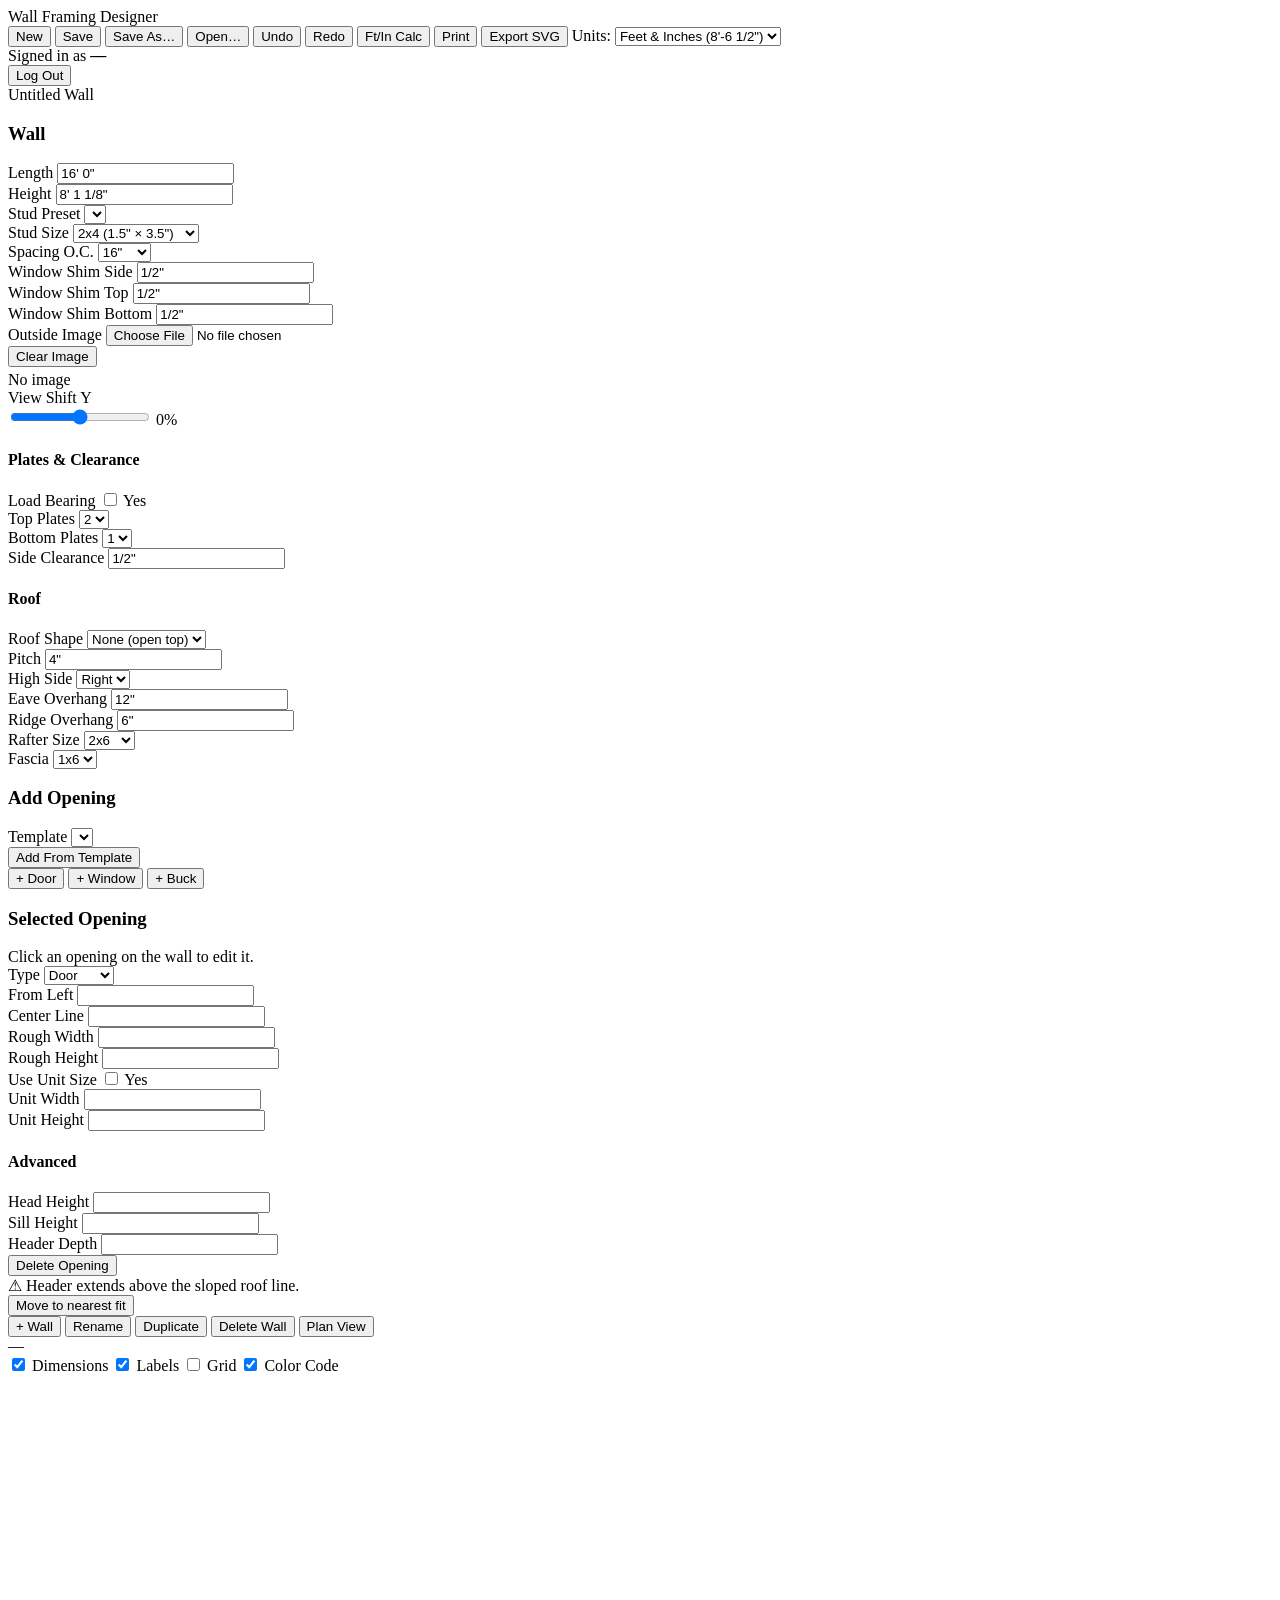
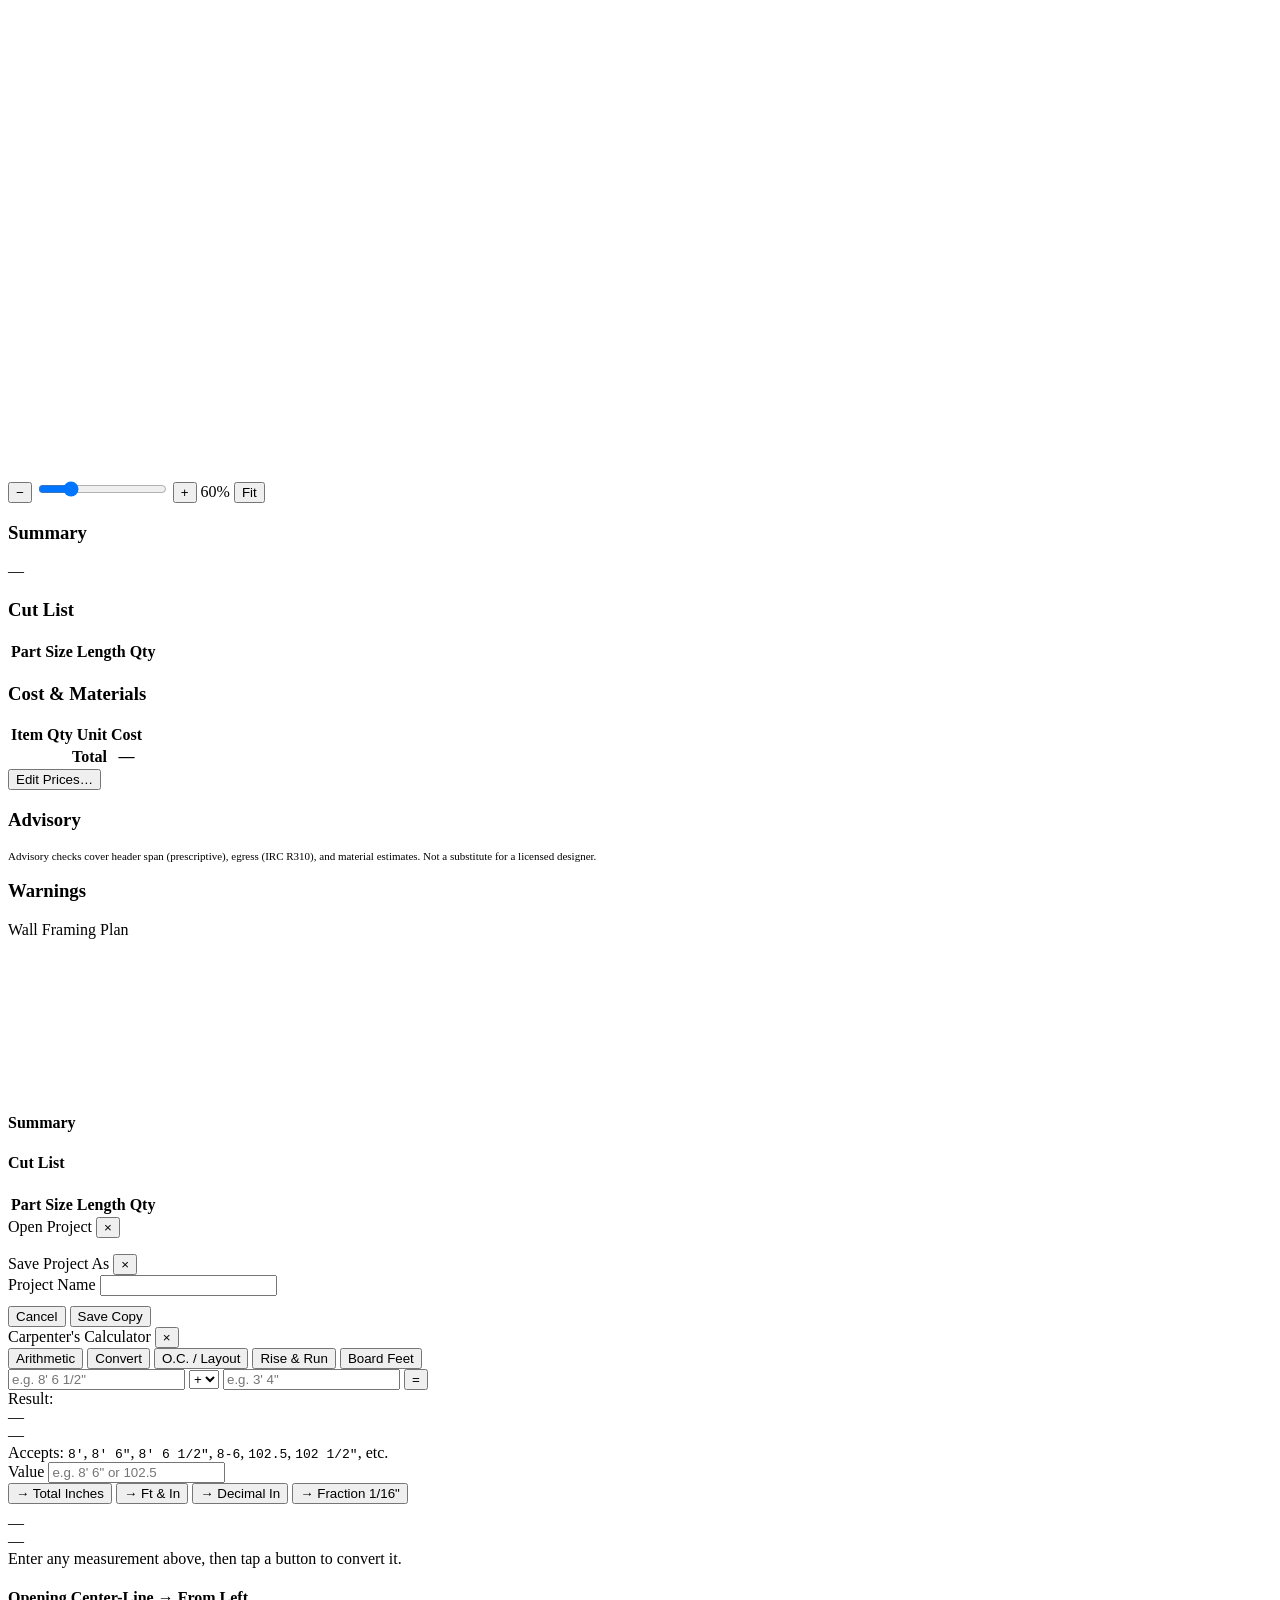
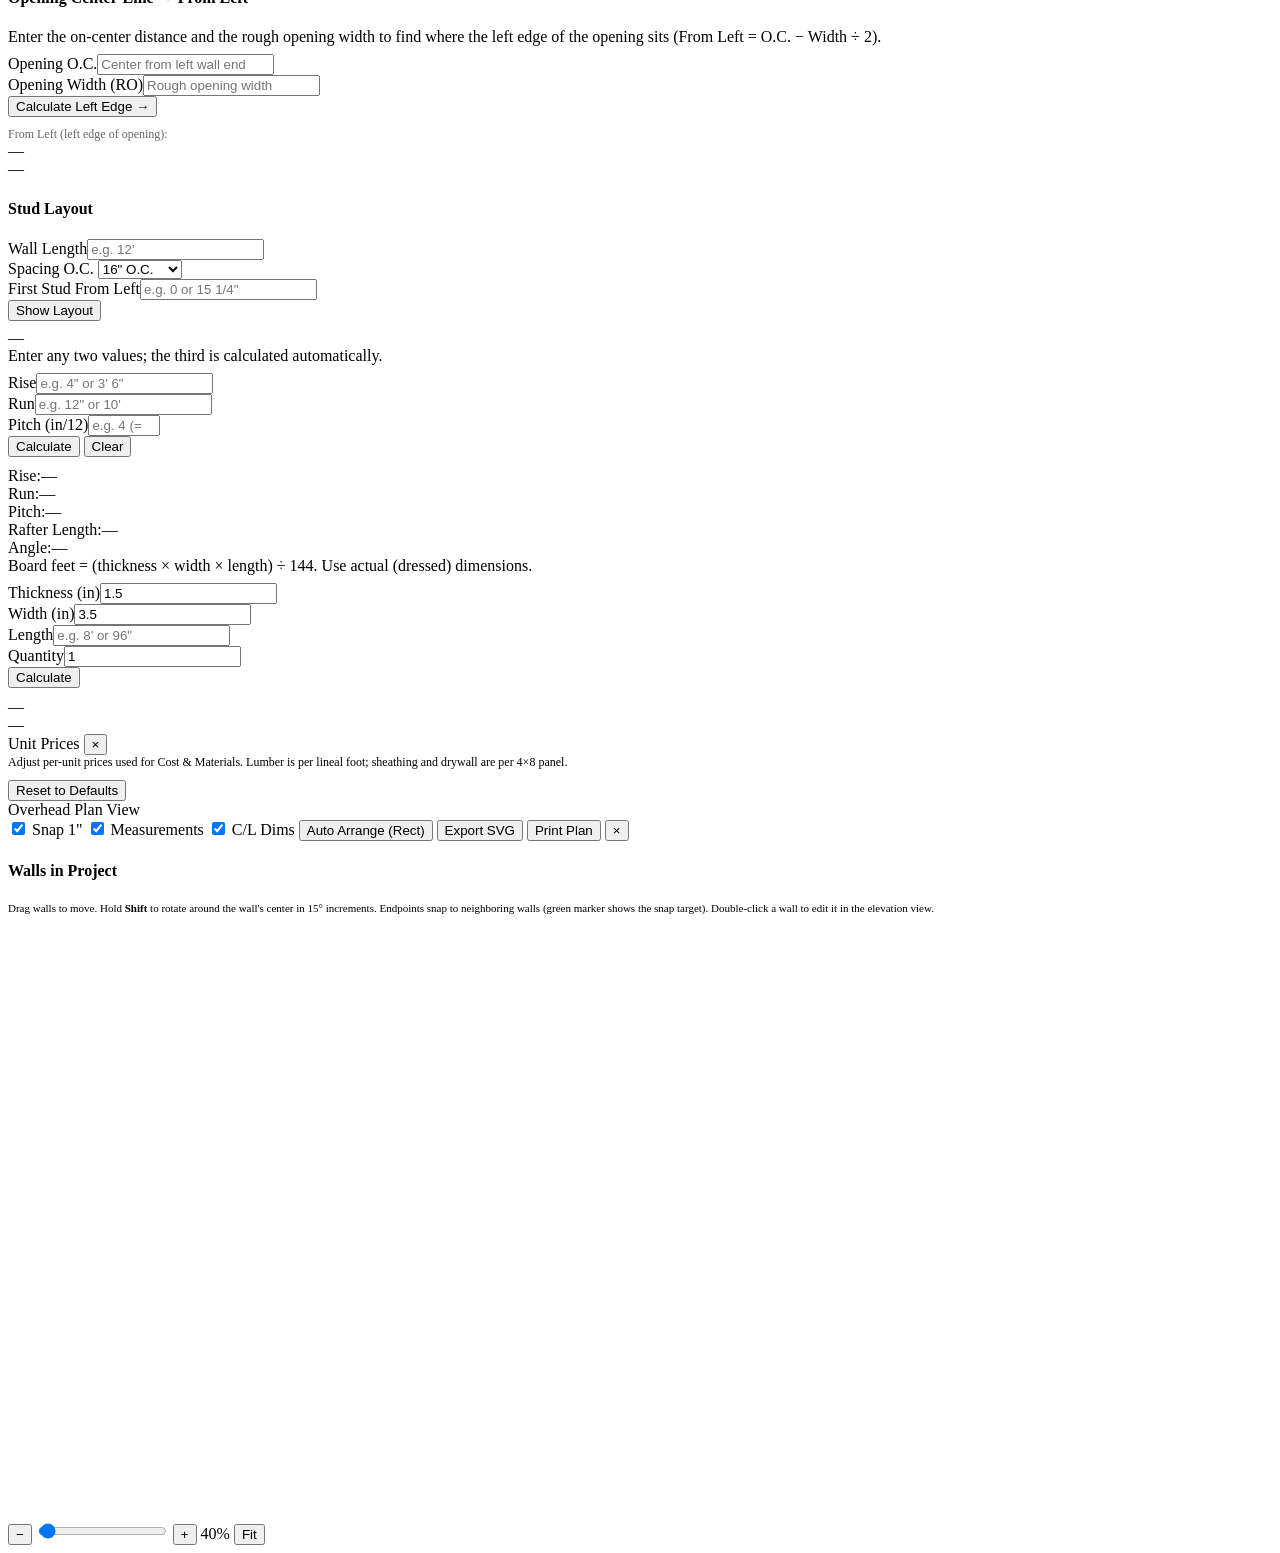
==== commit 621e09f0: "Fix project access, wall rename flow, and deterministic corner ownership" ====
--- a/frontend/index.html
+++ b/frontend/index.html
@@ -267,6 +267,7 @@
     <div class="wall-tabs-bar">
       <div id="wallTabs" class="wall-tabs"></div>
       <button id="btnAddWall" class="btn" title="Add a new wall to this project">+ Wall</button>
+      <button id="btnRenameWall" class="btn" type="button" title="Rename the active wall">Rename</button>
       <button id="btnDupWall" class="btn" title="Duplicate the active wall">Duplicate</button>
       <button id="btnDelWall" class="btn danger" title="Delete the active wall">Delete Wall</button>
       <span class="sep"></span>
@@ -592,8 +593,8 @@
 <script src="/static/js/plan.js"></script>
 <script src="/static/js/svg_export.js"></script>
 <script src="/static/js/api.js"></script>
-<script src="/static/js/state.js"></script>
+<script src="/static/js/state.js?v=20260501a"></script>
 <script src="/static/js/advisor.js"></script>
-<script src="/static/js/app.js"></script>
+<script src="/static/js/app.js?v=20260501a"></script>
 </body>
 </html>
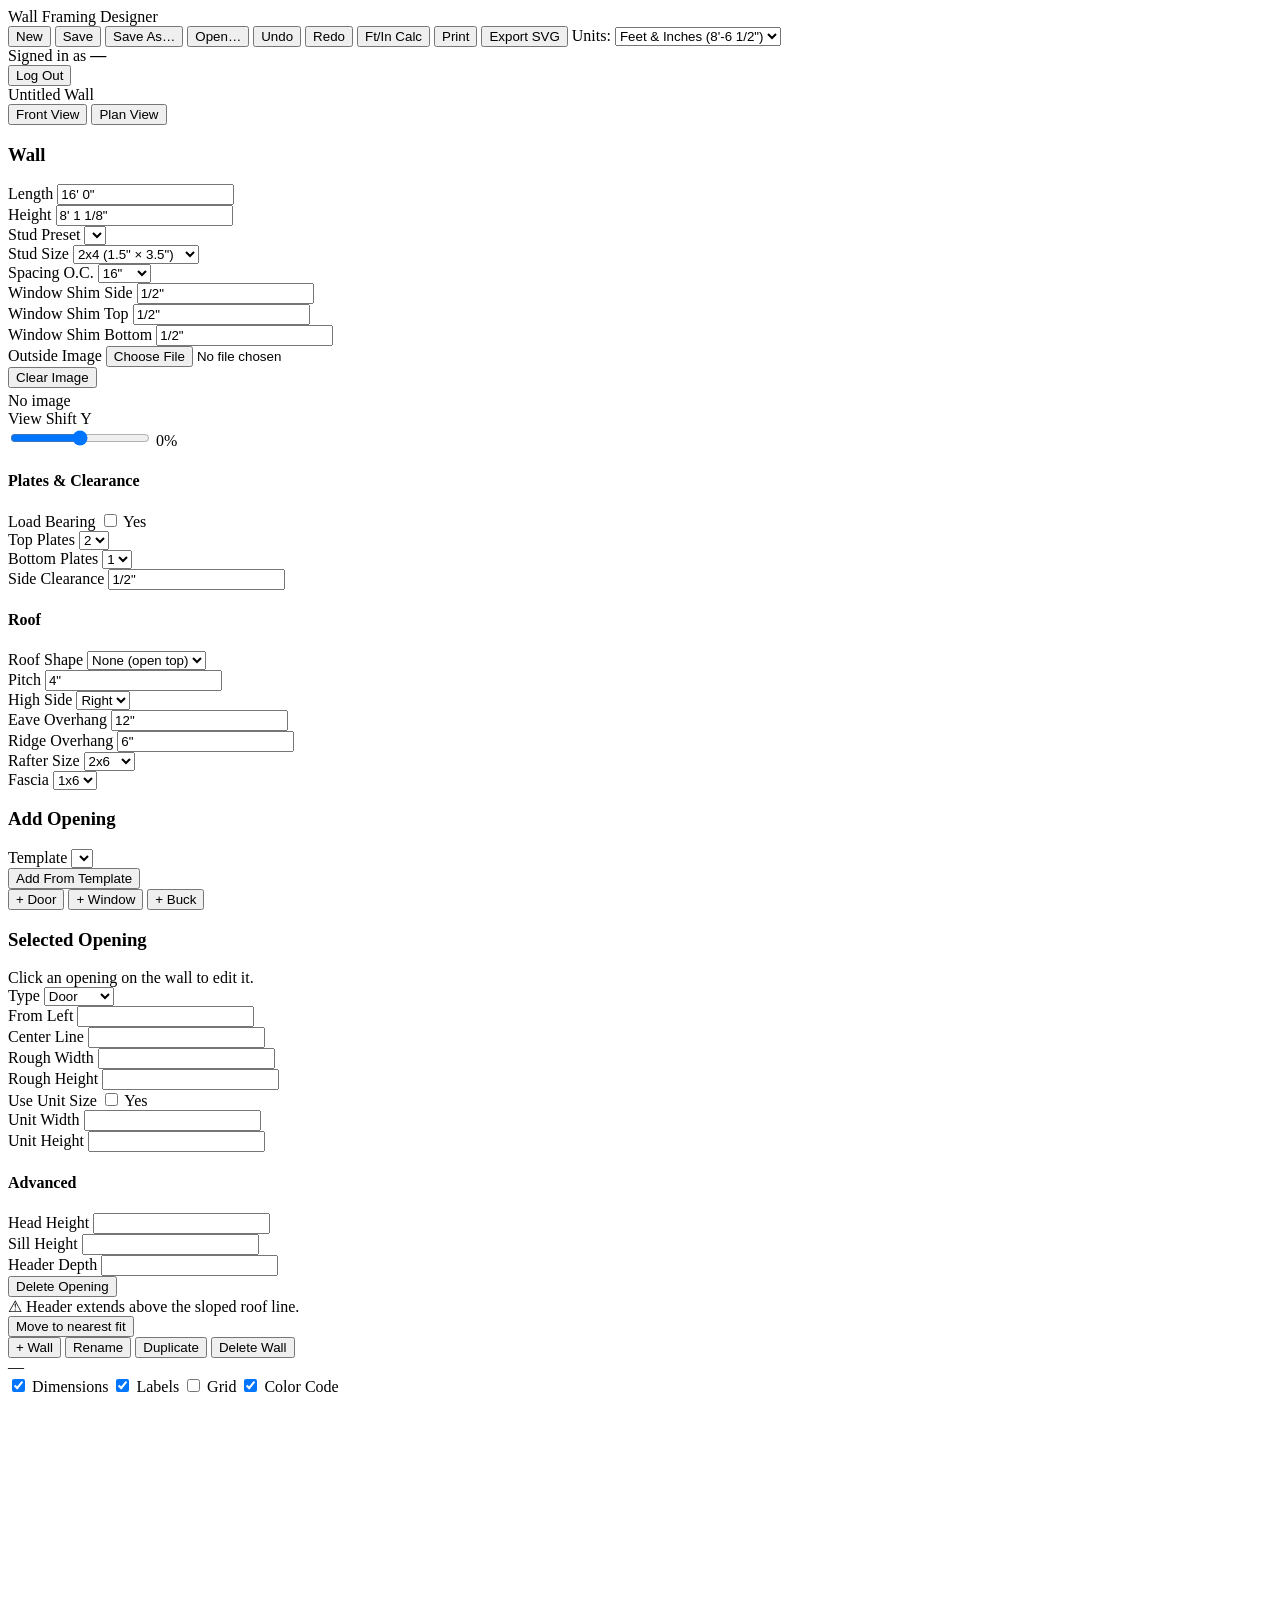
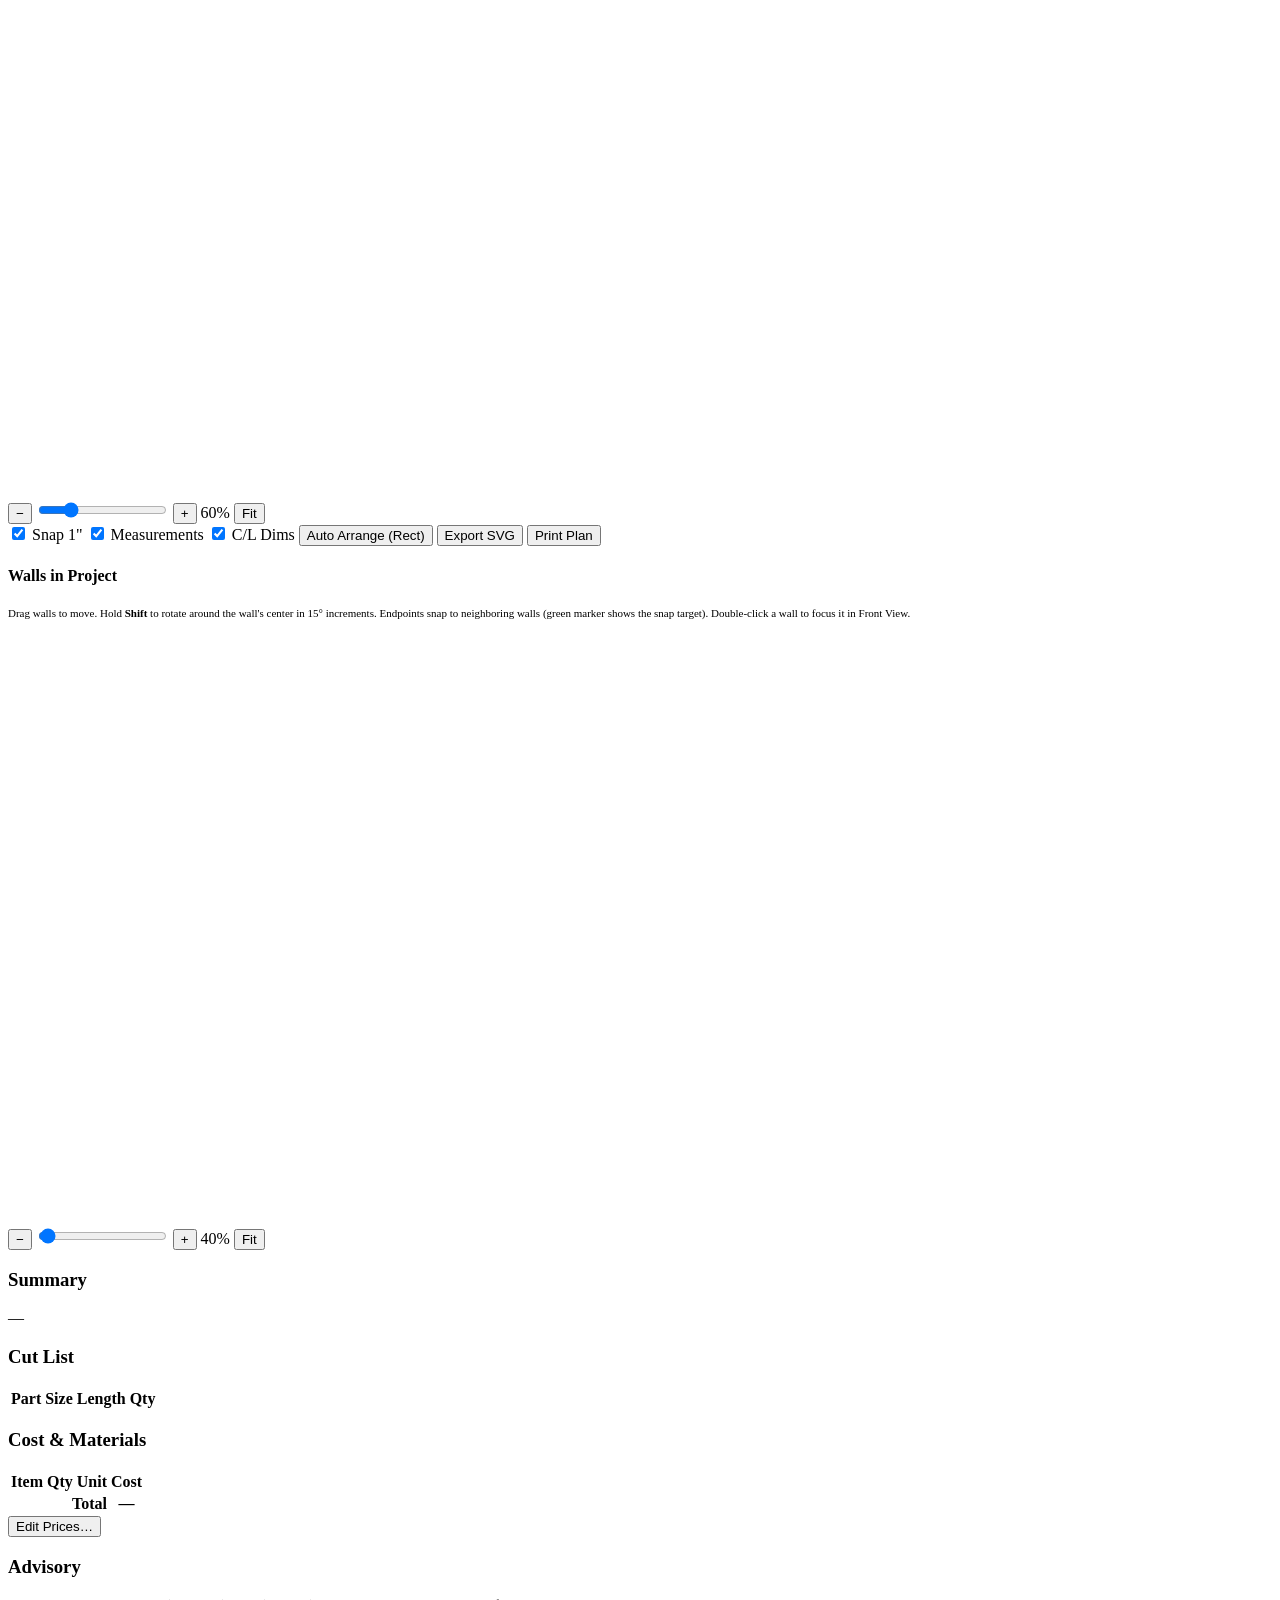
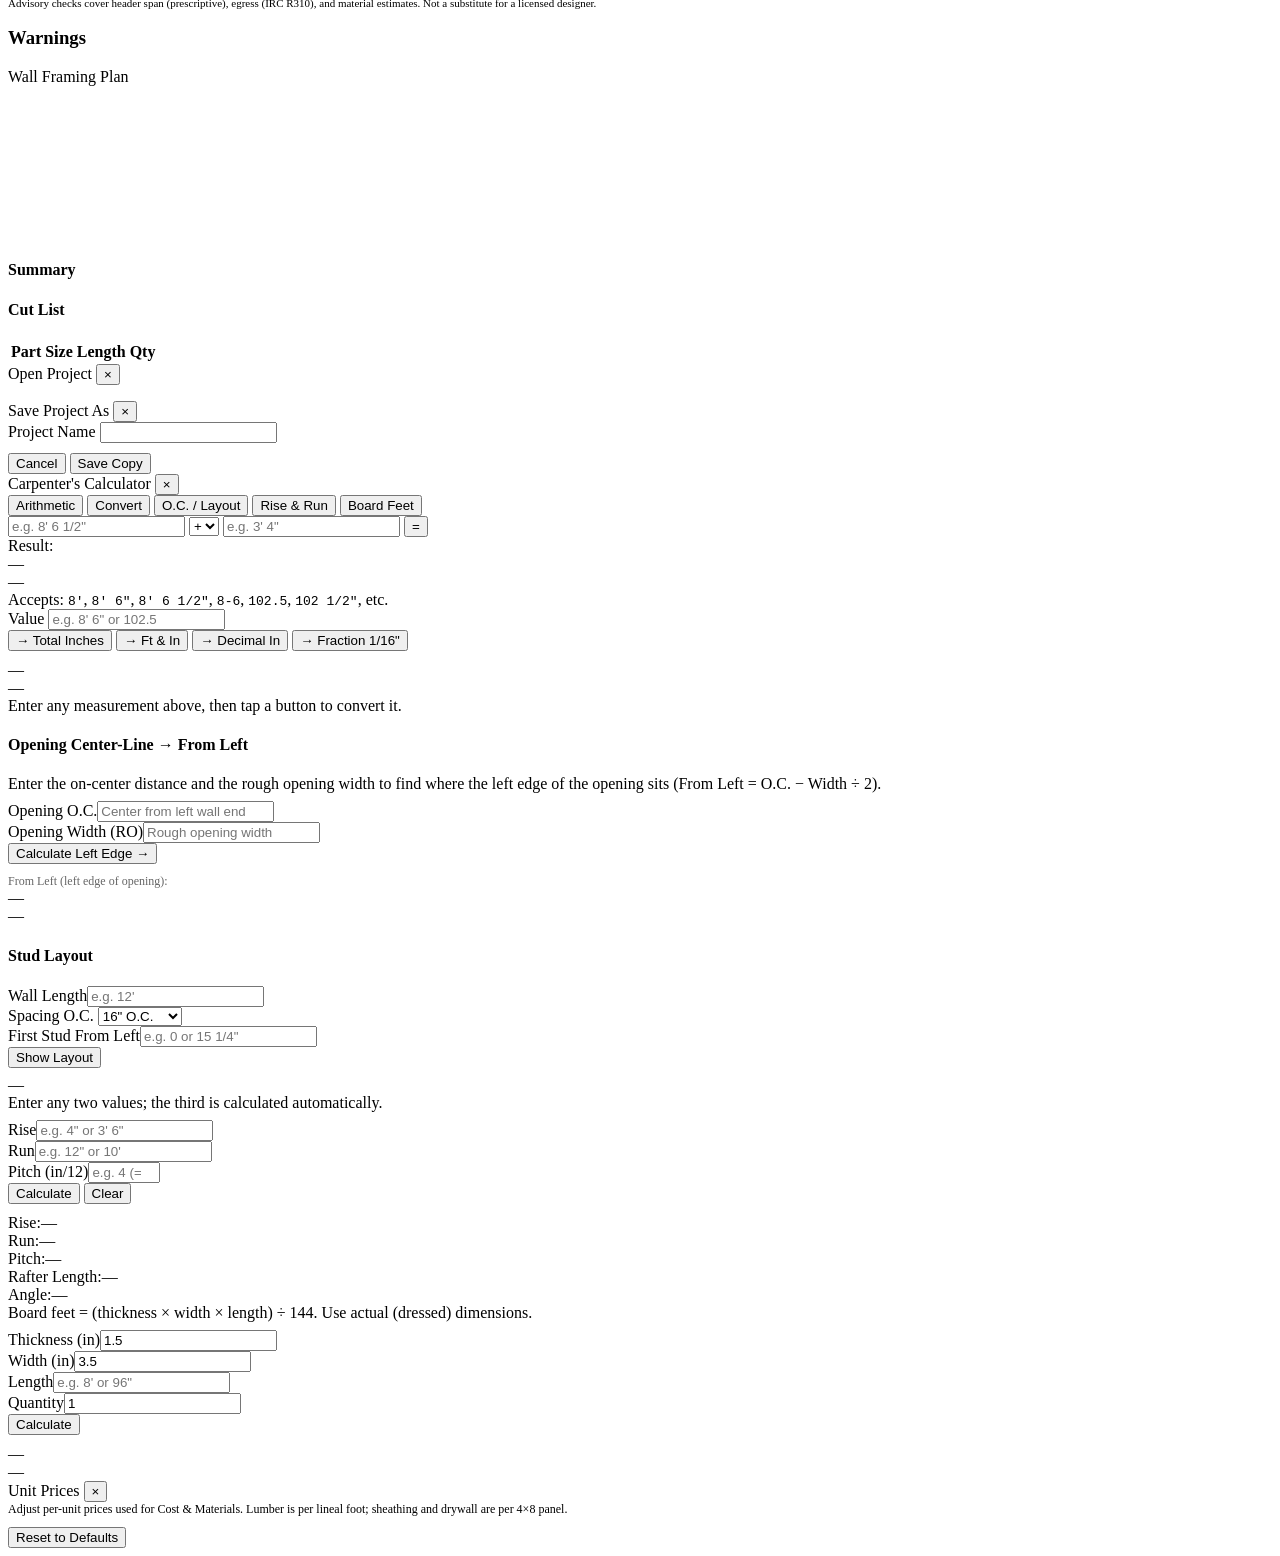
==== commit c2c7fbbf: "Add tabbed plan/front views and keep dimensions outside" ====
--- a/frontend/index.html
+++ b/frontend/index.html
@@ -44,6 +44,13 @@
 <main class="layout no-print">
   <!-- LEFT: wall + opening properties -->
   <aside class="panel left">
+    <section class="group view-mode-group">
+      <div class="view-mode-tabs" role="tablist" aria-label="View Mode">
+        <button id="tabFrontView" class="view-mode-tab active" type="button" role="tab" aria-selected="true">Front View</button>
+        <button id="tabPlanView" class="view-mode-tab" type="button" role="tab" aria-selected="false">Plan View</button>
+      </div>
+    </section>
+
     <section class="group">
       <h3 data-collapse="grpWall">Wall</h3>
       <div class="group-body" id="grpWall">
@@ -270,8 +277,6 @@
       <button id="btnRenameWall" class="btn" type="button" title="Rename the active wall">Rename</button>
       <button id="btnDupWall" class="btn" title="Duplicate the active wall">Duplicate</button>
       <button id="btnDelWall" class="btn danger" title="Delete the active wall">Delete Wall</button>
-      <span class="sep"></span>
-      <button id="btnShowPlan" class="btn" title="Open overhead plan view">Plan View</button>
     </div>
     <div class="canvas-header">
       <div class="status-wrap">
@@ -285,16 +290,53 @@
         <label><input type="checkbox" id="cbColorCode" checked> Color Code</label>
       </div>
     </div>
-    <div id="canvasScroll" class="canvas-scroll">
-      <canvas id="wallCanvas" width="1400" height="700"></canvas>
-    </div>
-    <div class="zoom-bar">
-      <button class="btn" id="btnZoomOut">−</button>
-      <input id="rngZoom" type="range" min="20" max="200" value="60">
-      <button class="btn" id="btnZoomIn">+</button>
-      <span id="zoomLabel">60%</span>
-      <span class="sep"></span>
-      <button class="btn" id="btnFit">Fit</button>
+    <div id="frontViewPane" class="view-pane">
+      <div id="canvasScroll" class="canvas-scroll">
+        <canvas id="wallCanvas" width="1400" height="700"></canvas>
+      </div>
+      <div class="zoom-bar">
+        <button class="btn" id="btnZoomOut">−</button>
+        <input id="rngZoom" type="range" min="20" max="200" value="60">
+        <button class="btn" id="btnZoomIn">+</button>
+        <span id="zoomLabel">60%</span>
+        <span class="sep"></span>
+        <button class="btn" id="btnFit">Fit</button>
+      </div>
+    </div>
+
+    <div id="planViewPane" class="view-pane hidden">
+      <div class="plan-toolbar-inline">
+        <label><input type="checkbox" id="cbPlanSnap" checked> Snap 1"</label>
+        <label><input type="checkbox" id="cbPlanDims" checked> Measurements</label>
+        <label><input type="checkbox" id="cbPlanCL" checked> C/L Dims</label>
+        <button id="btnPlanAutoArrange" class="btn">Auto Arrange (Rect)</button>
+        <button id="btnPlanExportSvg" class="btn">Export SVG</button>
+        <button id="btnPlanPrint" class="btn">Print Plan</button>
+      </div>
+      <div class="plan-body inline-plan-body">
+        <div class="plan-side">
+          <h4>Walls in Project</h4>
+          <ul id="planWallList" class="plan-wall-list"></ul>
+          <div class="muted" style="font-size:11px;line-height:1.4;">
+            Drag walls to move.  Hold <b>Shift</b> to rotate around the wall's
+            center in 15° increments.  Endpoints snap to neighboring walls
+            (green marker shows the snap target).  Double-click a wall to
+            focus it in Front View.
+          </div>
+        </div>
+        <div class="plan-canvas-wrap">
+          <canvas id="planCanvas" width="900" height="600"></canvas>
+          <div class="plan-zoom-bar">
+            <button class="btn" id="btnPlanZoomOut">−</button>
+            <input id="rngPlanZoom" type="range" min="5" max="2000" value="40">
+            <button class="btn" id="btnPlanZoomIn">+</button>
+            <span id="planZoomLabel">40%</span>
+            <button class="btn" id="btnPlanFit">Fit</button>
+            <span class="sep"></span>
+            <span id="planStatus" class="muted"></span>
+          </div>
+        </div>
+      </div>
     </div>
   </section>
 
@@ -542,47 +584,6 @@
   </div>
 </div>
 
-<div id="modalPlan" class="modal modal-wide hidden no-print">
-  <div class="modal-card plan-card">
-    <div class="modal-head">
-      Overhead Plan View
-      <div class="plan-toolbar">
-        <label><input type="checkbox" id="cbPlanSnap" checked> Snap 1"</label>
-        <label><input type="checkbox" id="cbPlanDims" checked> Measurements</label>
-        <label><input type="checkbox" id="cbPlanCL" checked> C/L Dims</label>
-        <button id="btnPlanAutoArrange" class="btn">Auto Arrange (Rect)</button>
-        <button id="btnPlanExportSvg" class="btn">Export SVG</button>
-        <button id="btnPlanPrint" class="btn">Print Plan</button>
-        <button class="x" data-close>×</button>
-      </div>
-    </div>
-    <div class="modal-body plan-body">
-      <div class="plan-side">
-        <h4>Walls in Project</h4>
-        <ul id="planWallList" class="plan-wall-list"></ul>
-        <div class="muted" style="font-size:11px;line-height:1.4;">
-          Drag walls to move.  Hold <b>Shift</b> to rotate around the wall's
-          center in 15° increments.  Endpoints snap to neighboring walls
-          (green marker shows the snap target).  Double-click a wall to
-          edit it in the elevation view.
-        </div>
-      </div>
-      <div class="plan-canvas-wrap">
-        <canvas id="planCanvas" width="900" height="600"></canvas>
-        <div class="plan-zoom-bar">
-          <button class="btn" id="btnPlanZoomOut">−</button>
-          <input id="rngPlanZoom" type="range" min="5" max="2000" value="40">
-          <button class="btn" id="btnPlanZoomIn">+</button>
-          <span id="planZoomLabel">40%</span>
-          <button class="btn" id="btnPlanFit">Fit</button>
-          <span class="sep"></span>
-          <span id="planStatus" class="muted"></span>
-        </div>
-      </div>
-    </div>
-  </div>
-</div>
-
 <!-- Scripts (load order matters) -->
 <script src="/static/js/units.js"></script>
 <script src="/static/js/calculator.js"></script>
@@ -593,8 +594,8 @@
 <script src="/static/js/plan.js"></script>
 <script src="/static/js/svg_export.js"></script>
 <script src="/static/js/api.js"></script>
-<script src="/static/js/state.js?v=20260501a"></script>
+<script src="/static/js/state.js?v=20260501b"></script>
 <script src="/static/js/advisor.js"></script>
-<script src="/static/js/app.js?v=20260501a"></script>
+<script src="/static/js/app.js?v=20260501b"></script>
 </body>
 </html>
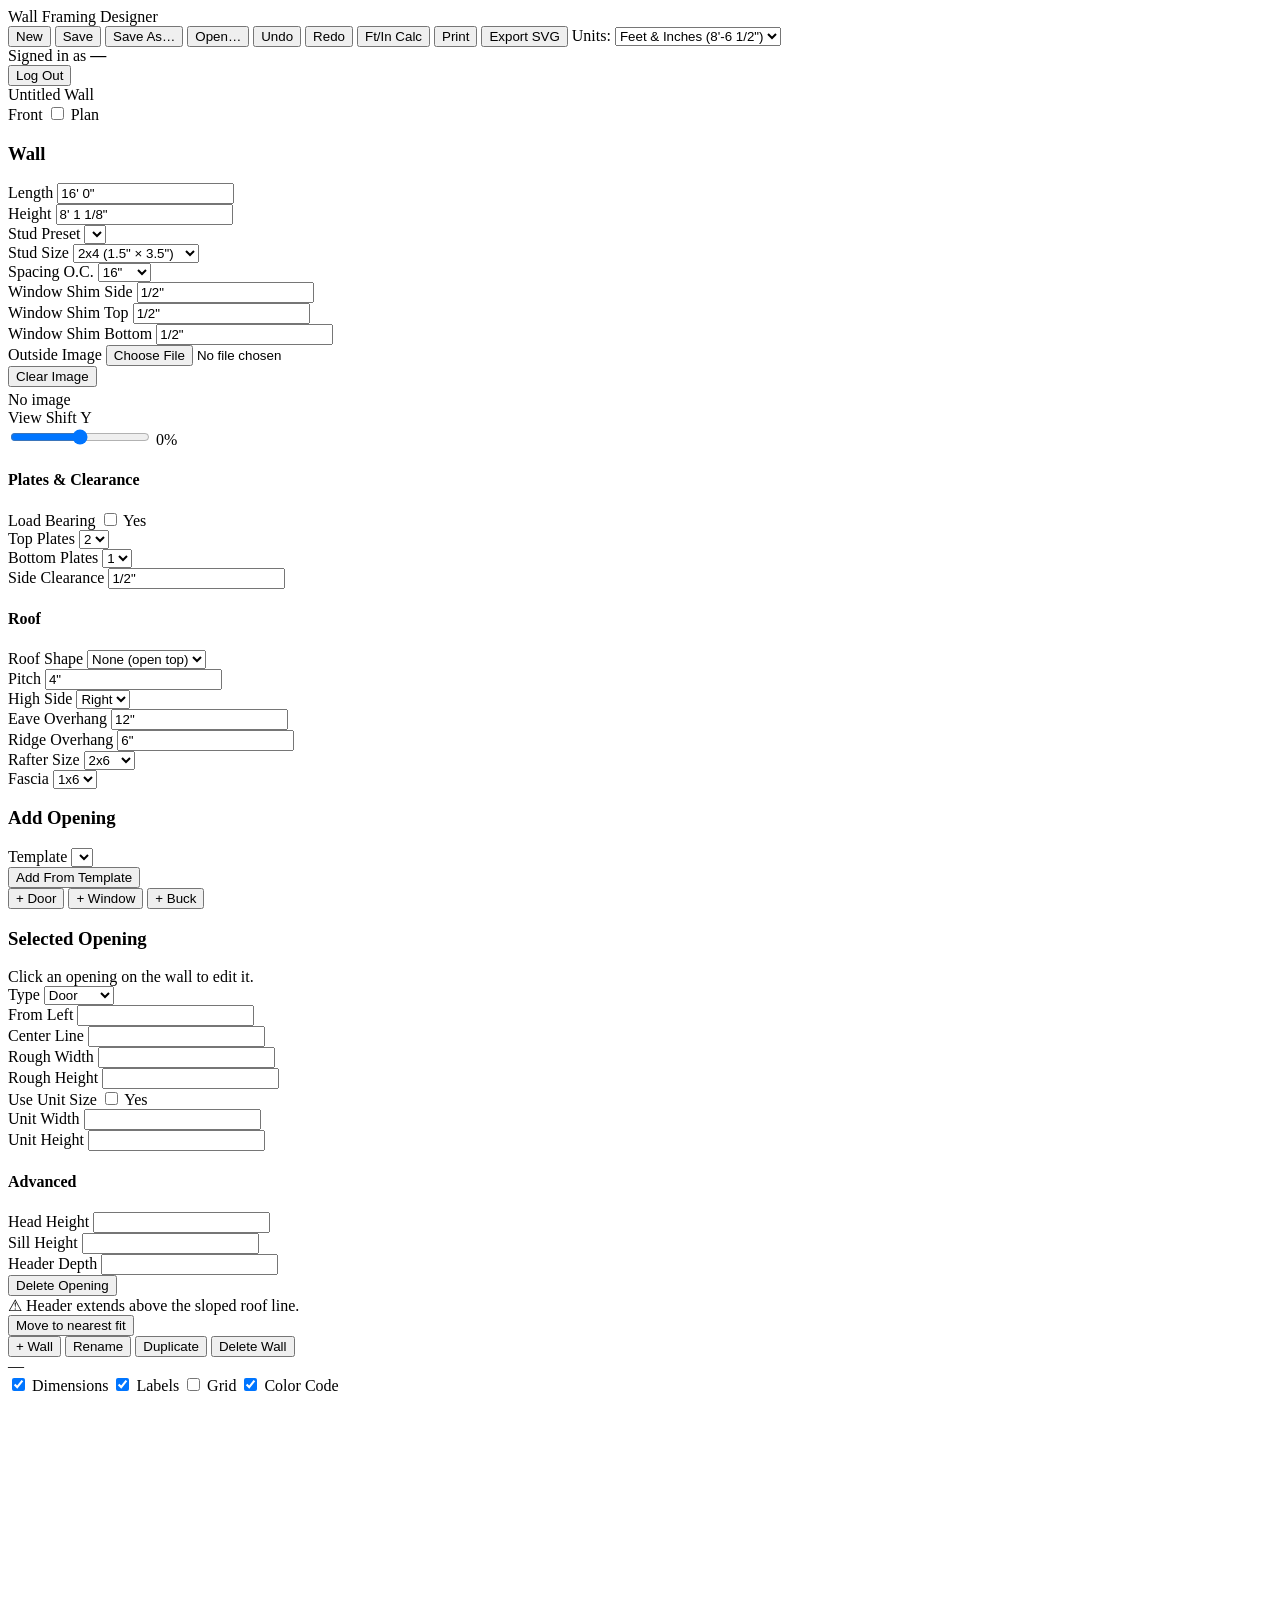
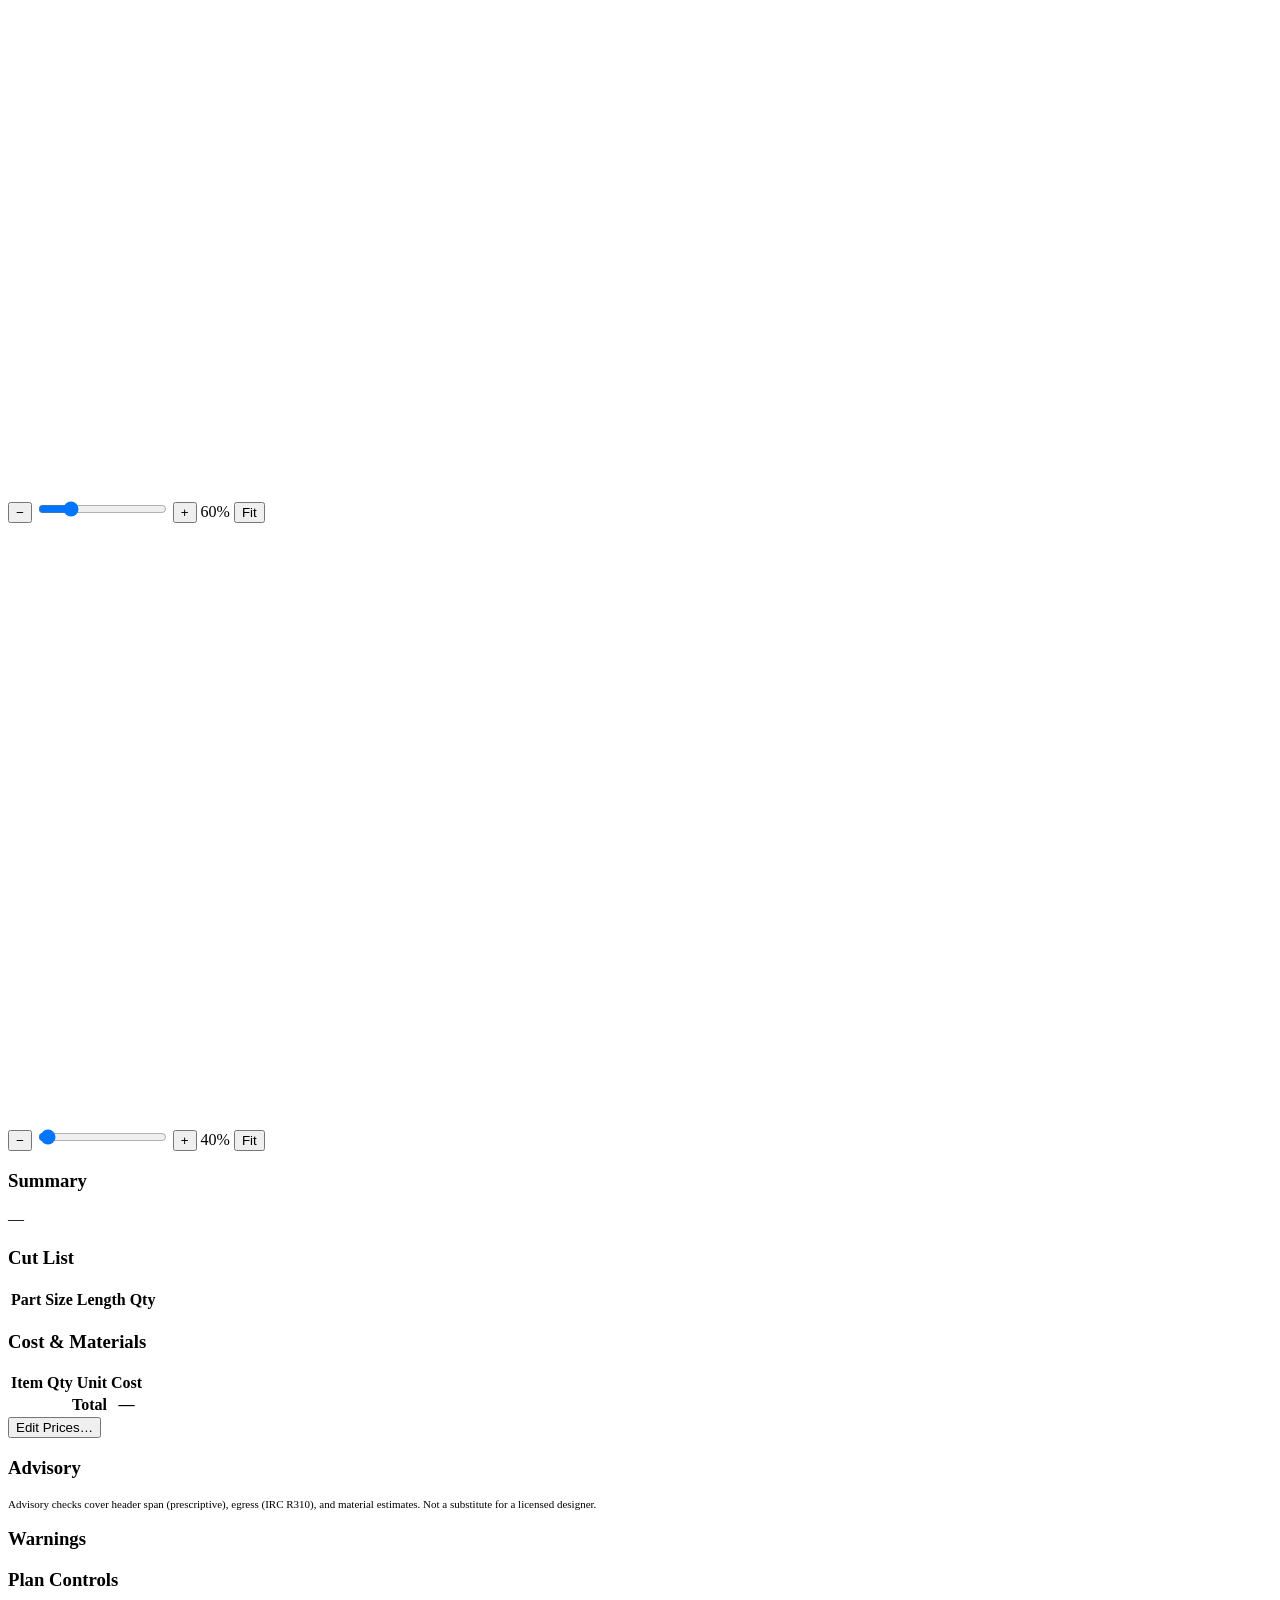
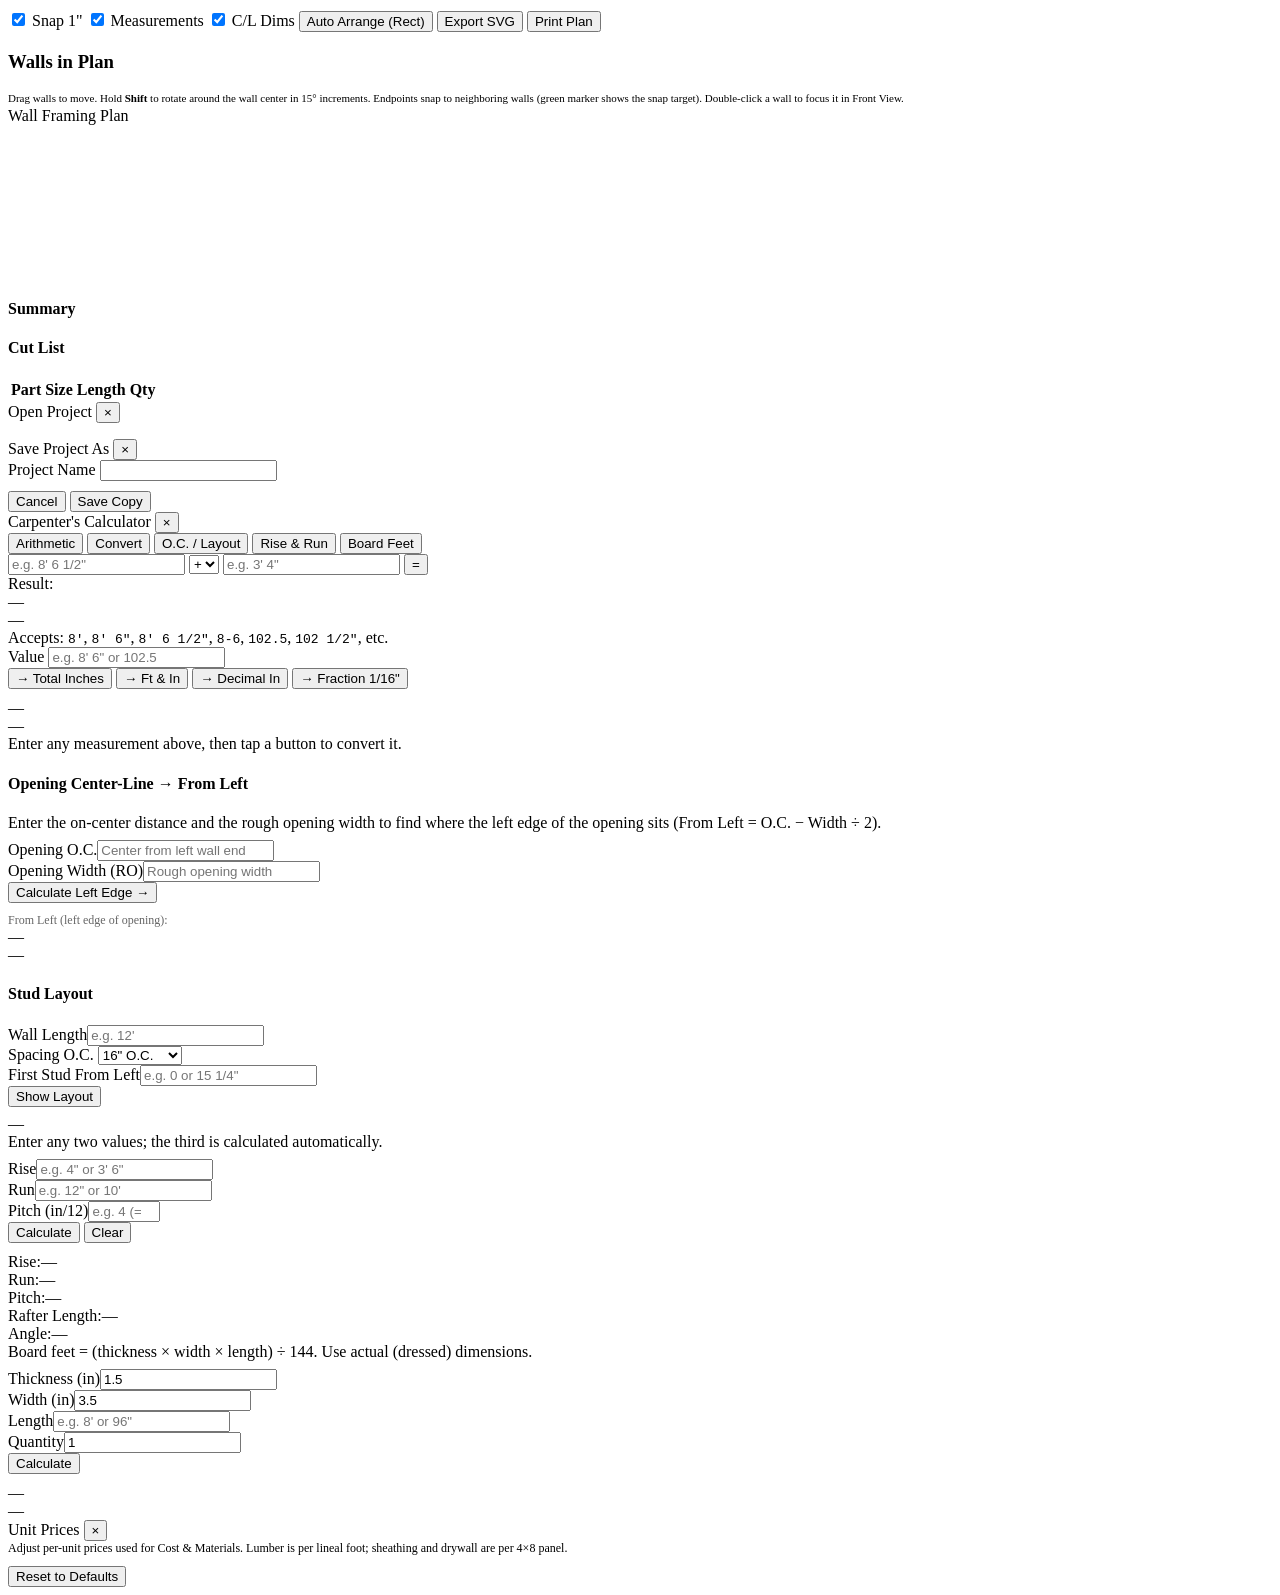
==== commit b5ed45c6: "Move plan controls to right sidebar and add view toggle" ====
--- a/frontend/index.html
+++ b/frontend/index.html
@@ -45,9 +45,14 @@
   <!-- LEFT: wall + opening properties -->
   <aside class="panel left">
     <section class="group view-mode-group">
-      <div class="view-mode-tabs" role="tablist" aria-label="View Mode">
-        <button id="tabFrontView" class="view-mode-tab active" type="button" role="tab" aria-selected="true">Front View</button>
-        <button id="tabPlanView" class="view-mode-tab" type="button" role="tab" aria-selected="false">Plan View</button>
+      <div class="view-mode-toggle-wrap">
+        <span class="view-mode-label">Front</span>
+        <label class="view-toggle" for="viewModeToggle" aria-label="Toggle between front and plan views">
+          <input id="viewModeToggle" type="checkbox">
+          <span class="view-toggle-track"></span>
+          <span class="view-toggle-thumb"></span>
+        </label>
+        <span class="view-mode-label">Plan</span>
       </div>
     </section>
 
@@ -305,25 +310,7 @@
     </div>
 
     <div id="planViewPane" class="view-pane hidden">
-      <div class="plan-toolbar-inline">
-        <label><input type="checkbox" id="cbPlanSnap" checked> Snap 1"</label>
-        <label><input type="checkbox" id="cbPlanDims" checked> Measurements</label>
-        <label><input type="checkbox" id="cbPlanCL" checked> C/L Dims</label>
-        <button id="btnPlanAutoArrange" class="btn">Auto Arrange (Rect)</button>
-        <button id="btnPlanExportSvg" class="btn">Export SVG</button>
-        <button id="btnPlanPrint" class="btn">Print Plan</button>
-      </div>
       <div class="plan-body inline-plan-body">
-        <div class="plan-side">
-          <h4>Walls in Project</h4>
-          <ul id="planWallList" class="plan-wall-list"></ul>
-          <div class="muted" style="font-size:11px;line-height:1.4;">
-            Drag walls to move.  Hold <b>Shift</b> to rotate around the wall's
-            center in 15° increments.  Endpoints snap to neighboring walls
-            (green marker shows the snap target).  Double-click a wall to
-            focus it in Front View.
-          </div>
-        </div>
         <div class="plan-canvas-wrap">
           <canvas id="planCanvas" width="900" height="600"></canvas>
           <div class="plan-zoom-bar">
@@ -342,6 +329,7 @@
 
   <!-- RIGHT: schedule/summary -->
   <aside class="panel right">
+    <div id="frontSidebarPanel">
     <section class="group">
       <h3 data-collapse="grpSummary">Summary</h3>
       <div class="group-body" id="grpSummary">
@@ -385,6 +373,32 @@
         <ul id="warnList" class="warnings"></ul>
       </div>
     </section>
+    </div>
+
+    <div id="planSidebarPanel" class="hidden">
+      <section class="group">
+        <h3>Plan Controls</h3>
+        <div class="group-body plan-controls-body">
+          <label><input type="checkbox" id="cbPlanSnap" checked> Snap 1"</label>
+          <label><input type="checkbox" id="cbPlanDims" checked> Measurements</label>
+          <label><input type="checkbox" id="cbPlanCL" checked> C/L Dims</label>
+          <button id="btnPlanAutoArrange" class="btn">Auto Arrange (Rect)</button>
+          <button id="btnPlanExportSvg" class="btn">Export SVG</button>
+          <button id="btnPlanPrint" class="btn">Print Plan</button>
+        </div>
+      </section>
+      <section class="group">
+        <h3>Walls in Plan</h3>
+        <div class="group-body">
+          <ul id="planWallList" class="plan-wall-list"></ul>
+          <div class="muted" style="font-size:11px;line-height:1.4;">
+            Drag walls to move. Hold <b>Shift</b> to rotate around the wall center in 15° increments.
+            Endpoints snap to neighboring walls (green marker shows the snap target).
+            Double-click a wall to focus it in Front View.
+          </div>
+        </div>
+      </section>
+    </div>
   </aside>
 </main>
 
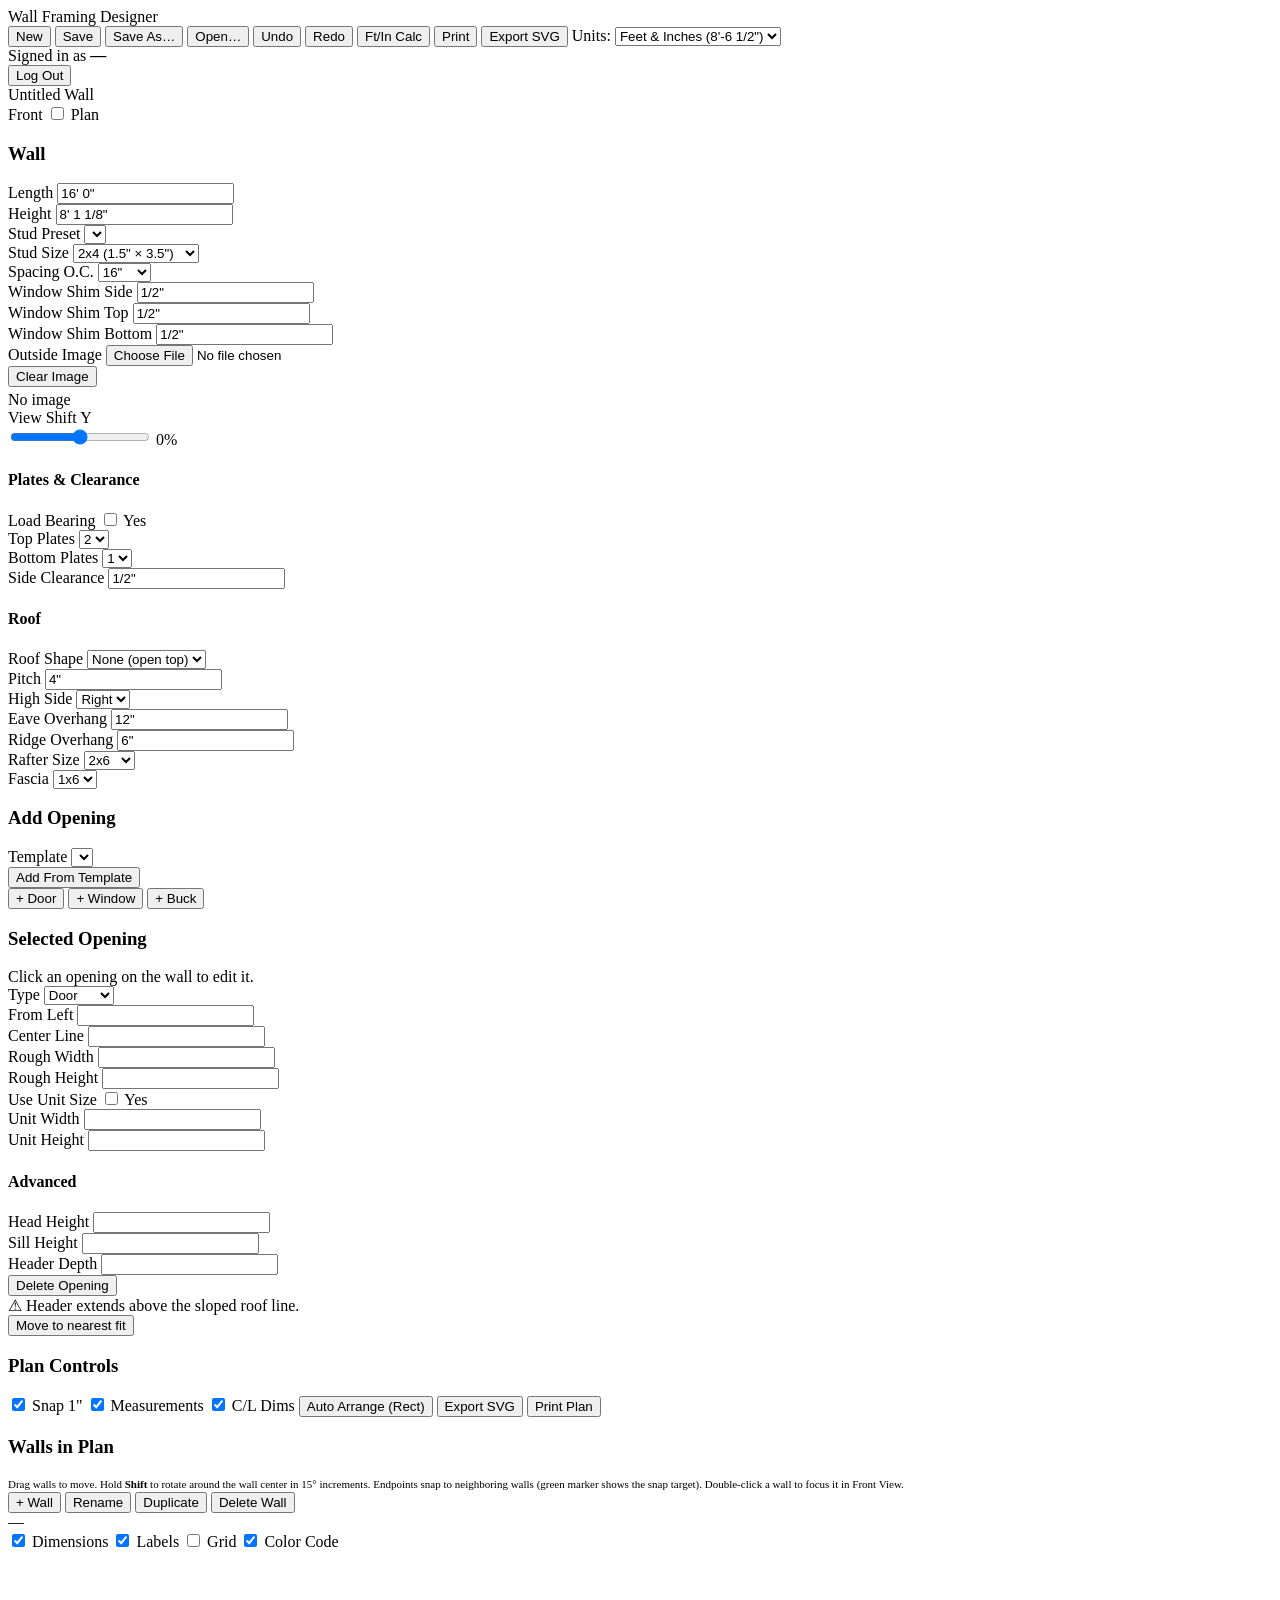
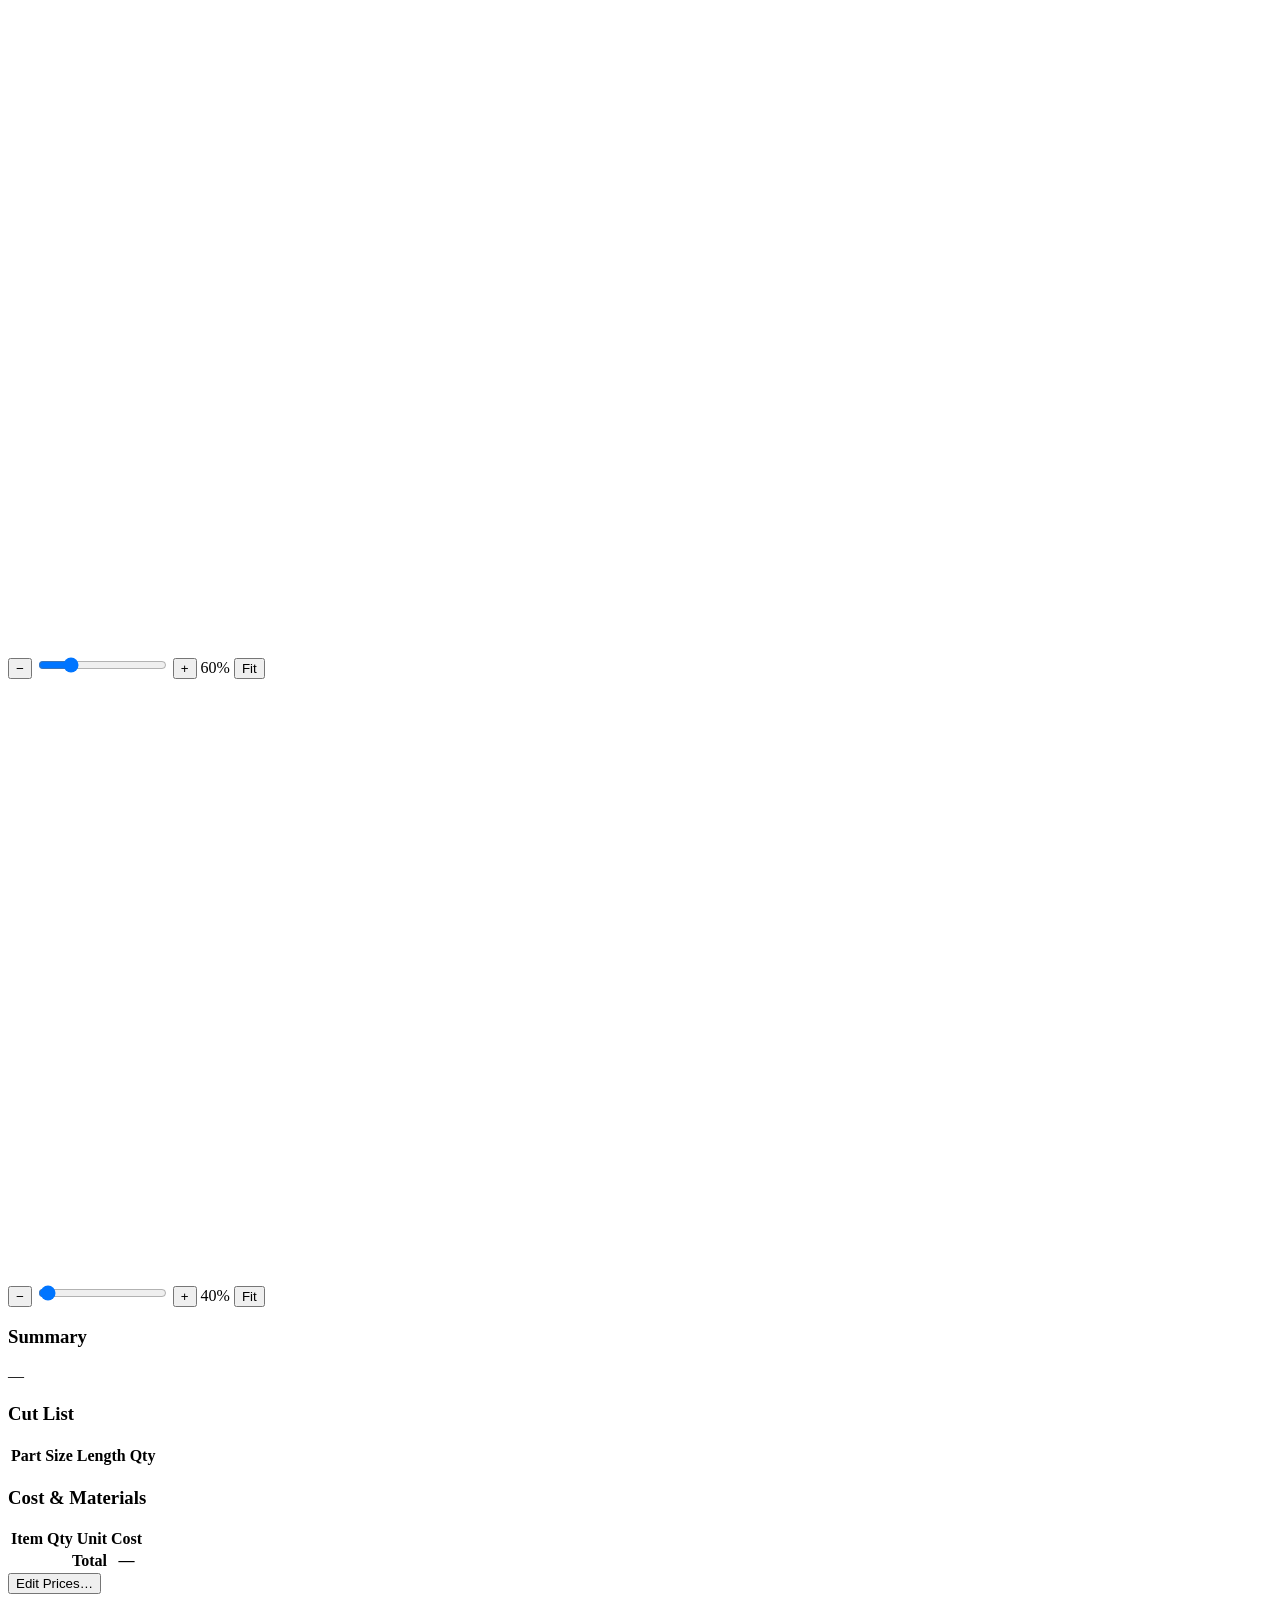
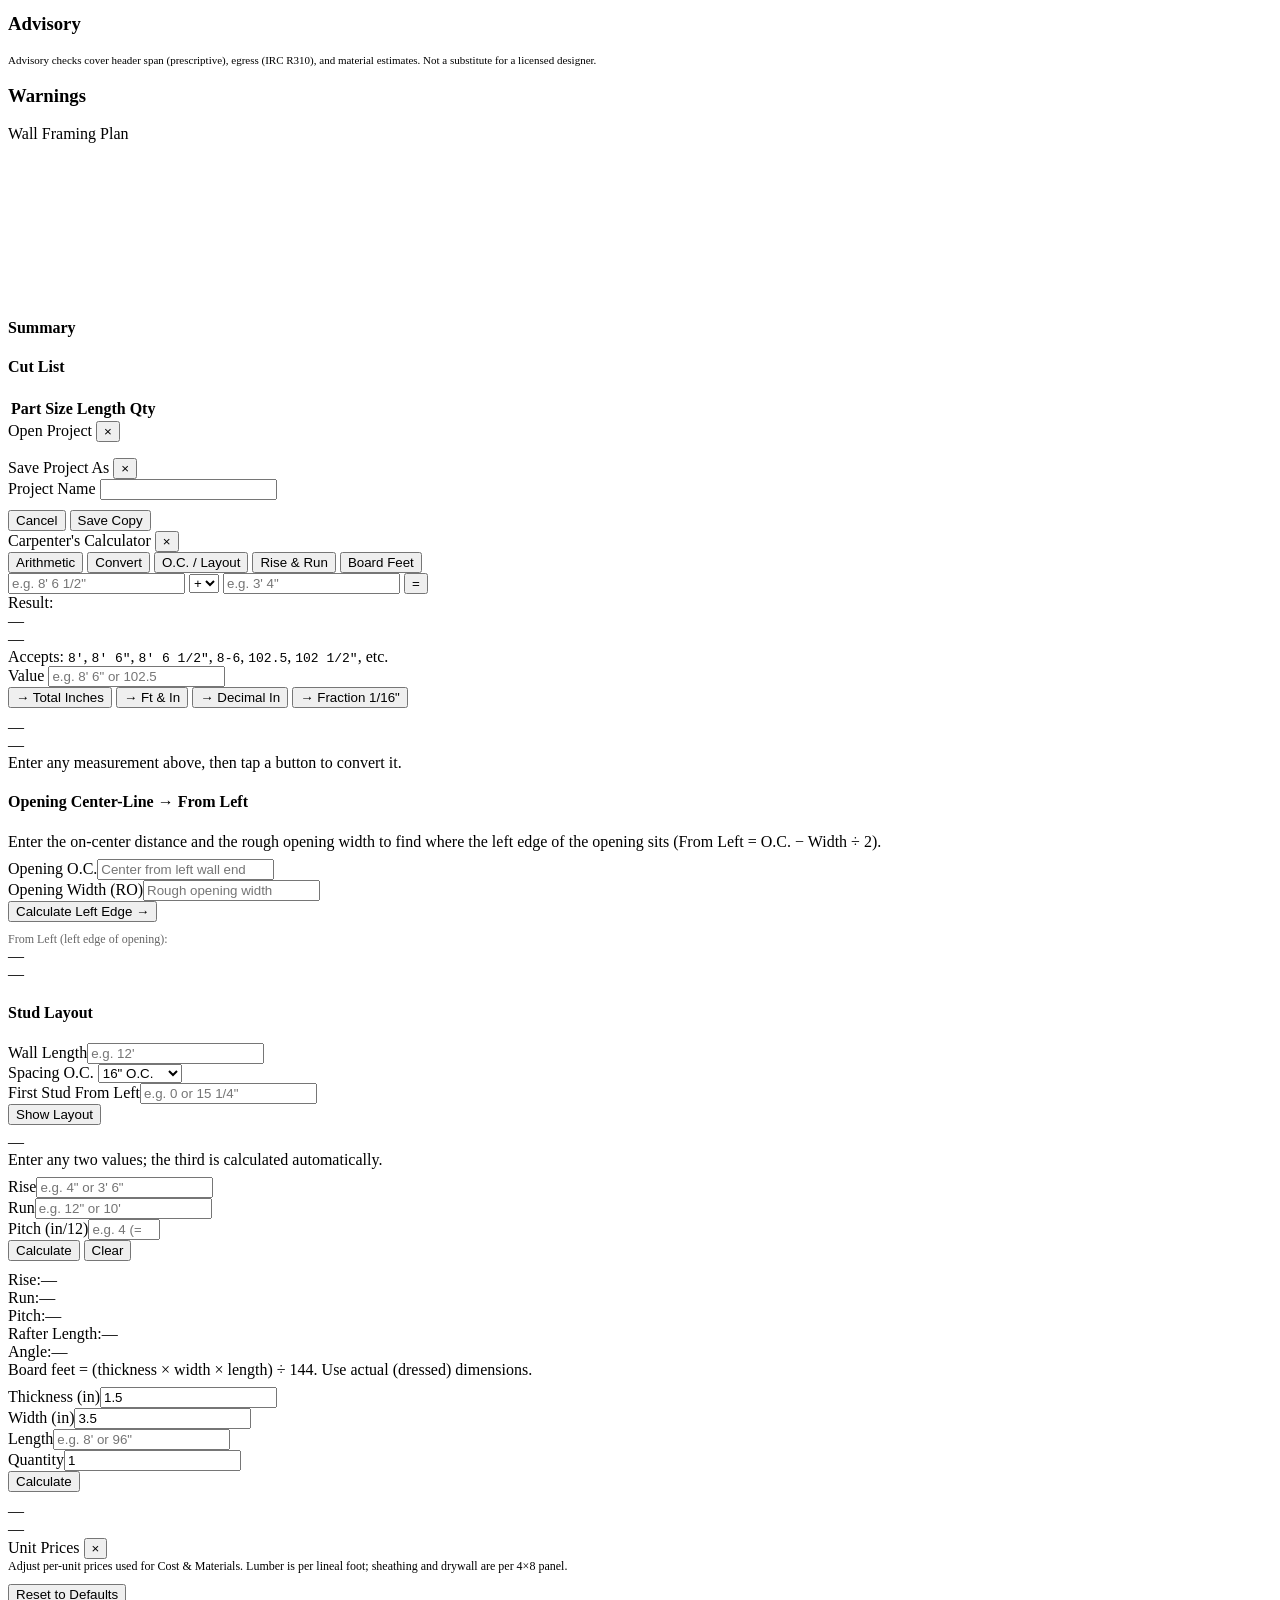
==== commit e16f8727: "Move plan sidebar content to left panel" ====
--- a/frontend/index.html
+++ b/frontend/index.html
@@ -56,6 +56,8 @@
       </div>
     </section>
 
+    <div id="frontLeftPanel">
+
     <section class="group">
       <h3 data-collapse="grpWall">Wall</h3>
       <div class="group-body" id="grpWall">
@@ -272,6 +274,32 @@
         </div>
       </div>
     </section>
+    </div>
+
+    <div id="planLeftPanel" class="hidden">
+      <section class="group">
+        <h3>Plan Controls</h3>
+        <div class="group-body plan-controls-body">
+          <label><input type="checkbox" id="cbPlanSnap" checked> Snap 1"</label>
+          <label><input type="checkbox" id="cbPlanDims" checked> Measurements</label>
+          <label><input type="checkbox" id="cbPlanCL" checked> C/L Dims</label>
+          <button id="btnPlanAutoArrange" class="btn">Auto Arrange (Rect)</button>
+          <button id="btnPlanExportSvg" class="btn">Export SVG</button>
+          <button id="btnPlanPrint" class="btn">Print Plan</button>
+        </div>
+      </section>
+      <section class="group">
+        <h3>Walls in Plan</h3>
+        <div class="group-body">
+          <ul id="planWallList" class="plan-wall-list"></ul>
+          <div class="muted" style="font-size:11px;line-height:1.4;">
+            Drag walls to move. Hold <b>Shift</b> to rotate around the wall center in 15° increments.
+            Endpoints snap to neighboring walls (green marker shows the snap target).
+            Double-click a wall to focus it in Front View.
+          </div>
+        </div>
+      </section>
+    </div>
   </aside>
 
   <!-- CENTER: canvas -->
@@ -328,7 +356,7 @@
   </section>
 
   <!-- RIGHT: schedule/summary -->
-  <aside class="panel right">
+  <aside id="rightPanel" class="panel right">
     <div id="frontSidebarPanel">
     <section class="group">
       <h3 data-collapse="grpSummary">Summary</h3>
@@ -373,31 +401,6 @@
         <ul id="warnList" class="warnings"></ul>
       </div>
     </section>
-    </div>
-
-    <div id="planSidebarPanel" class="hidden">
-      <section class="group">
-        <h3>Plan Controls</h3>
-        <div class="group-body plan-controls-body">
-          <label><input type="checkbox" id="cbPlanSnap" checked> Snap 1"</label>
-          <label><input type="checkbox" id="cbPlanDims" checked> Measurements</label>
-          <label><input type="checkbox" id="cbPlanCL" checked> C/L Dims</label>
-          <button id="btnPlanAutoArrange" class="btn">Auto Arrange (Rect)</button>
-          <button id="btnPlanExportSvg" class="btn">Export SVG</button>
-          <button id="btnPlanPrint" class="btn">Print Plan</button>
-        </div>
-      </section>
-      <section class="group">
-        <h3>Walls in Plan</h3>
-        <div class="group-body">
-          <ul id="planWallList" class="plan-wall-list"></ul>
-          <div class="muted" style="font-size:11px;line-height:1.4;">
-            Drag walls to move. Hold <b>Shift</b> to rotate around the wall center in 15° increments.
-            Endpoints snap to neighboring walls (green marker shows the snap target).
-            Double-click a wall to focus it in Front View.
-          </div>
-        </div>
-      </section>
     </div>
   </aside>
 </main>
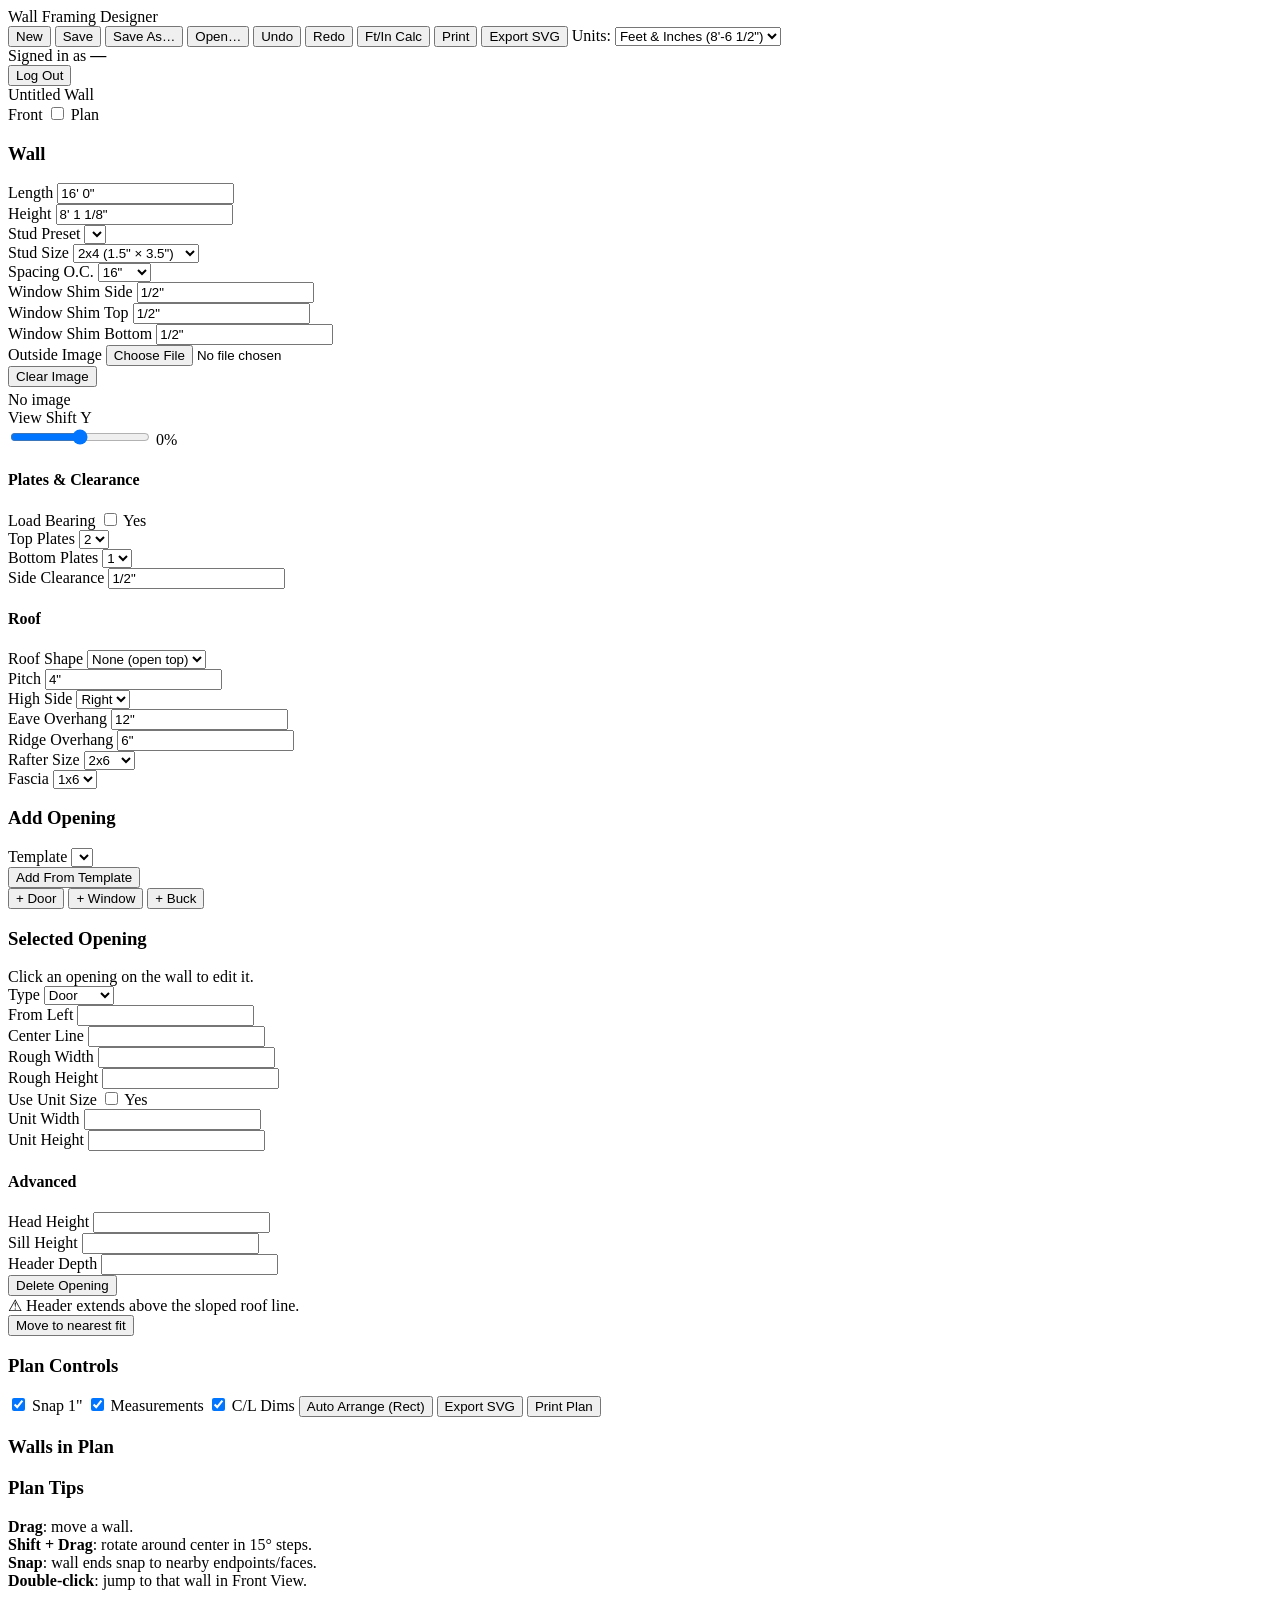
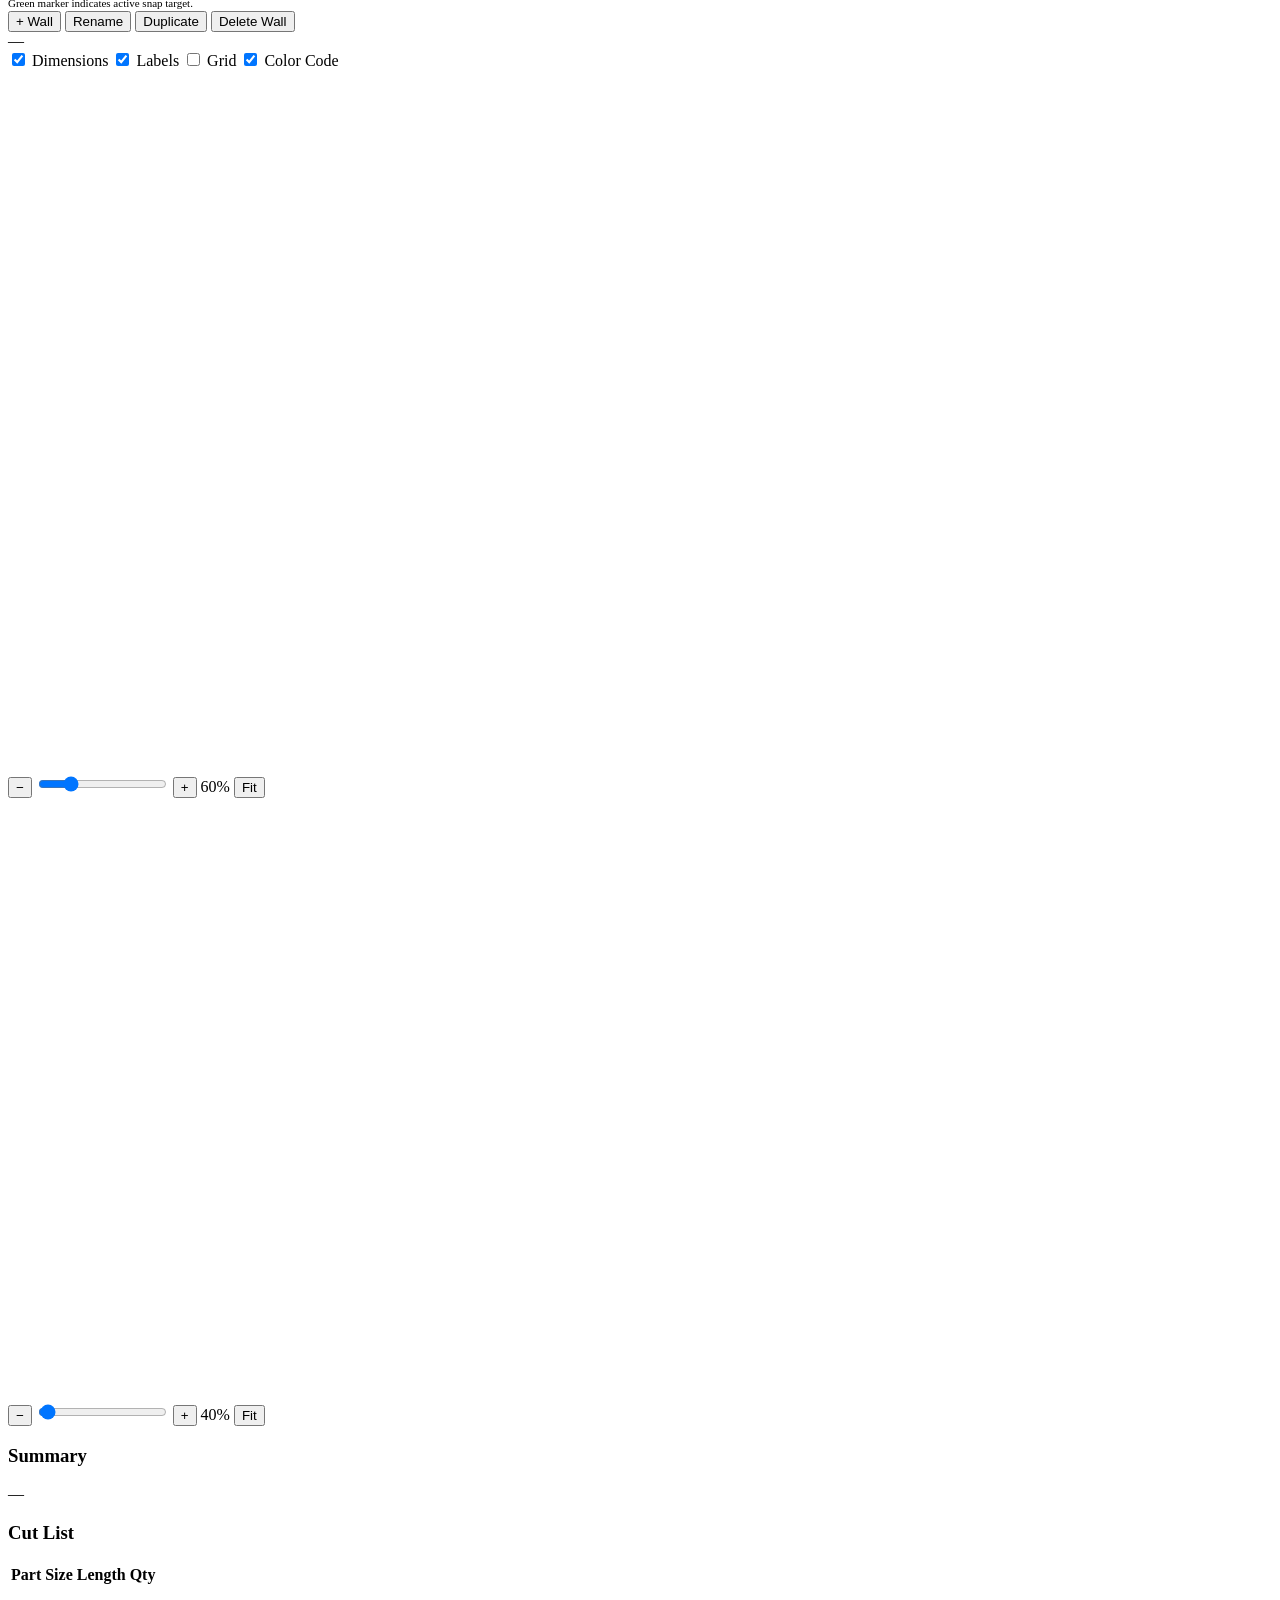
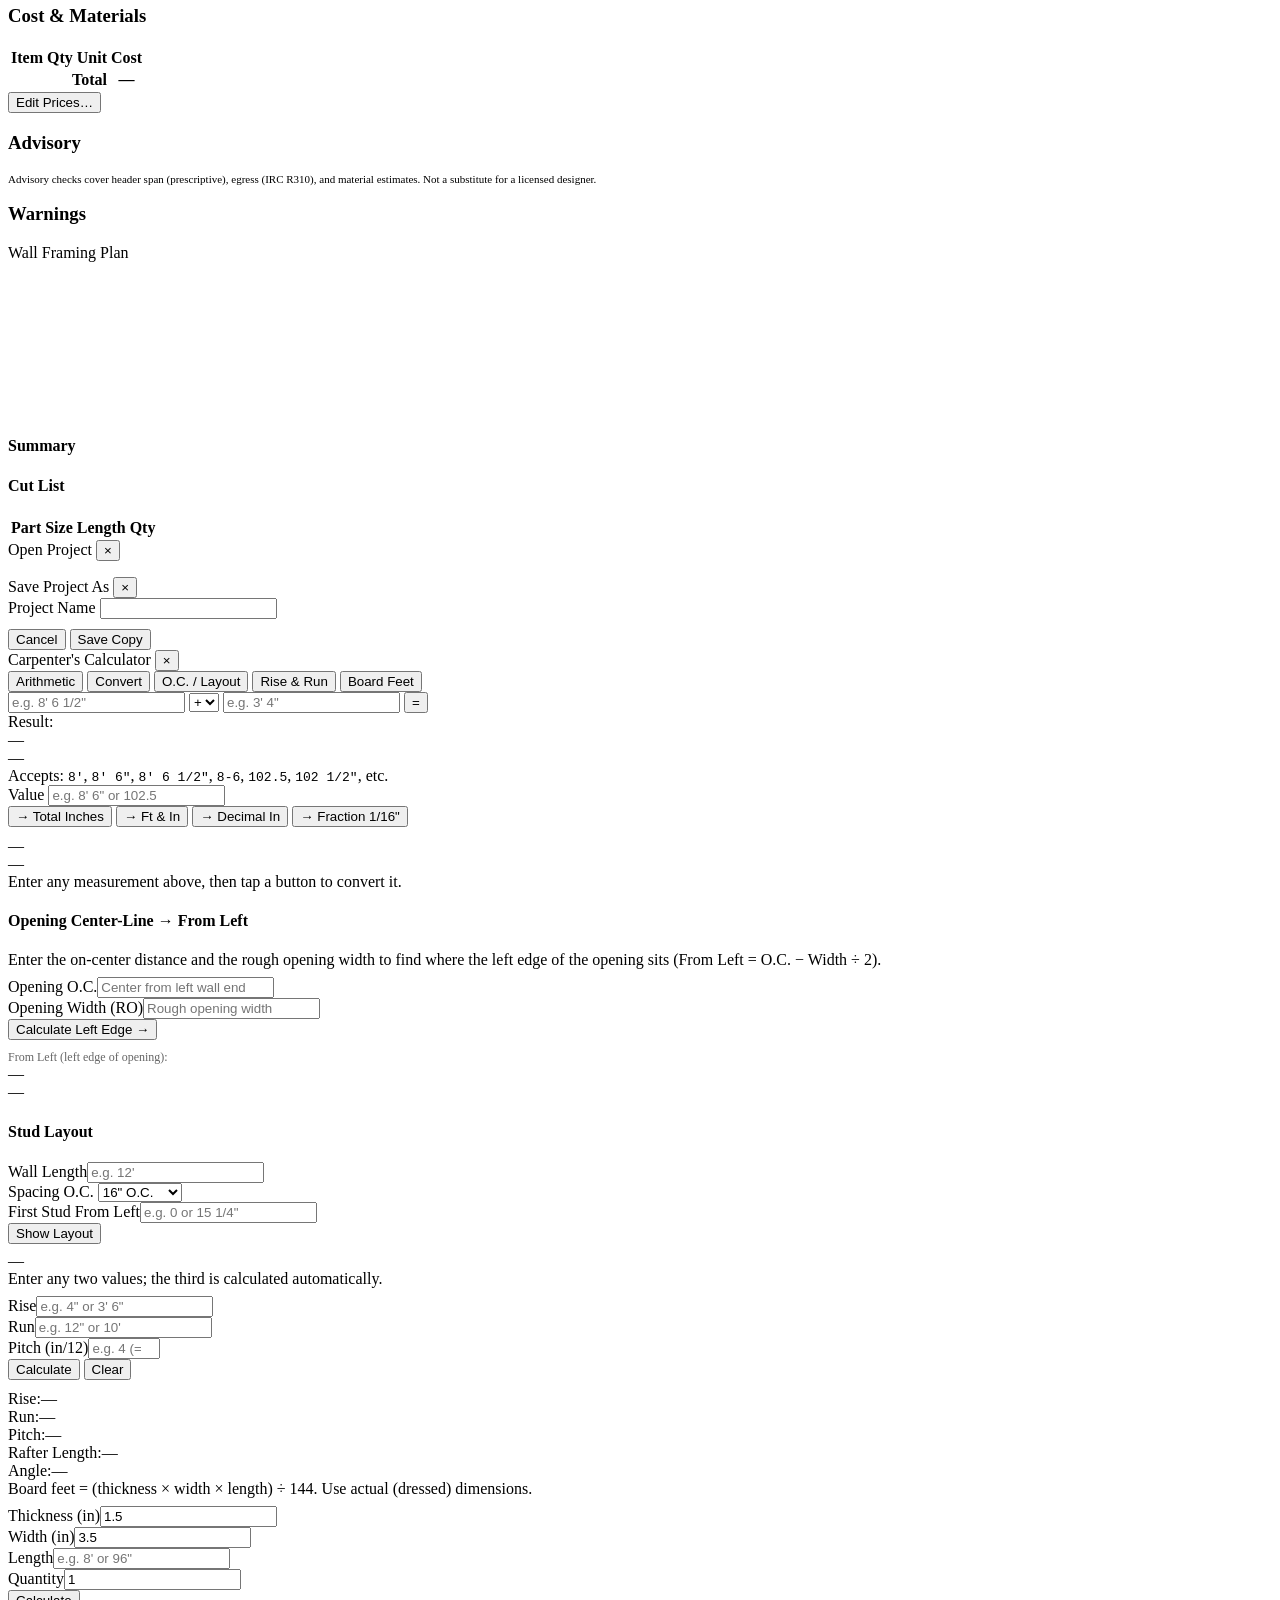
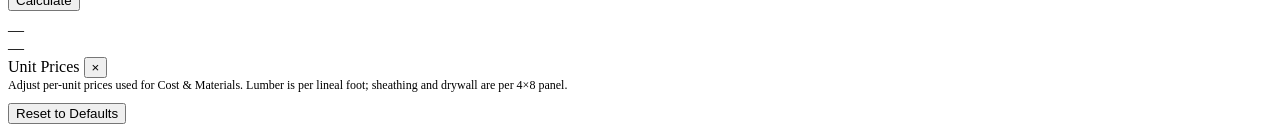
==== commit a241b8e9: "Add plan drag/rotate tips in sidebar" ====
--- a/frontend/index.html
+++ b/frontend/index.html
@@ -292,10 +292,17 @@
         <h3>Walls in Plan</h3>
         <div class="group-body">
           <ul id="planWallList" class="plan-wall-list"></ul>
-          <div class="muted" style="font-size:11px;line-height:1.4;">
-            Drag walls to move. Hold <b>Shift</b> to rotate around the wall center in 15° increments.
-            Endpoints snap to neighboring walls (green marker shows the snap target).
-            Double-click a wall to focus it in Front View.
+        </div>
+      </section>
+      <section class="group">
+        <h3>Plan Tips</h3>
+        <div class="group-body plan-tips">
+          <div><b>Drag</b>: move a wall.</div>
+          <div><b>Shift + Drag</b>: rotate around center in 15° steps.</div>
+          <div><b>Snap</b>: wall ends snap to nearby endpoints/faces.</div>
+          <div><b>Double-click</b>: jump to that wall in Front View.</div>
+          <div class="muted" style="margin-top:6px; font-size:11px; line-height:1.4;">
+            Green marker indicates active snap target.
           </div>
         </div>
       </section>
